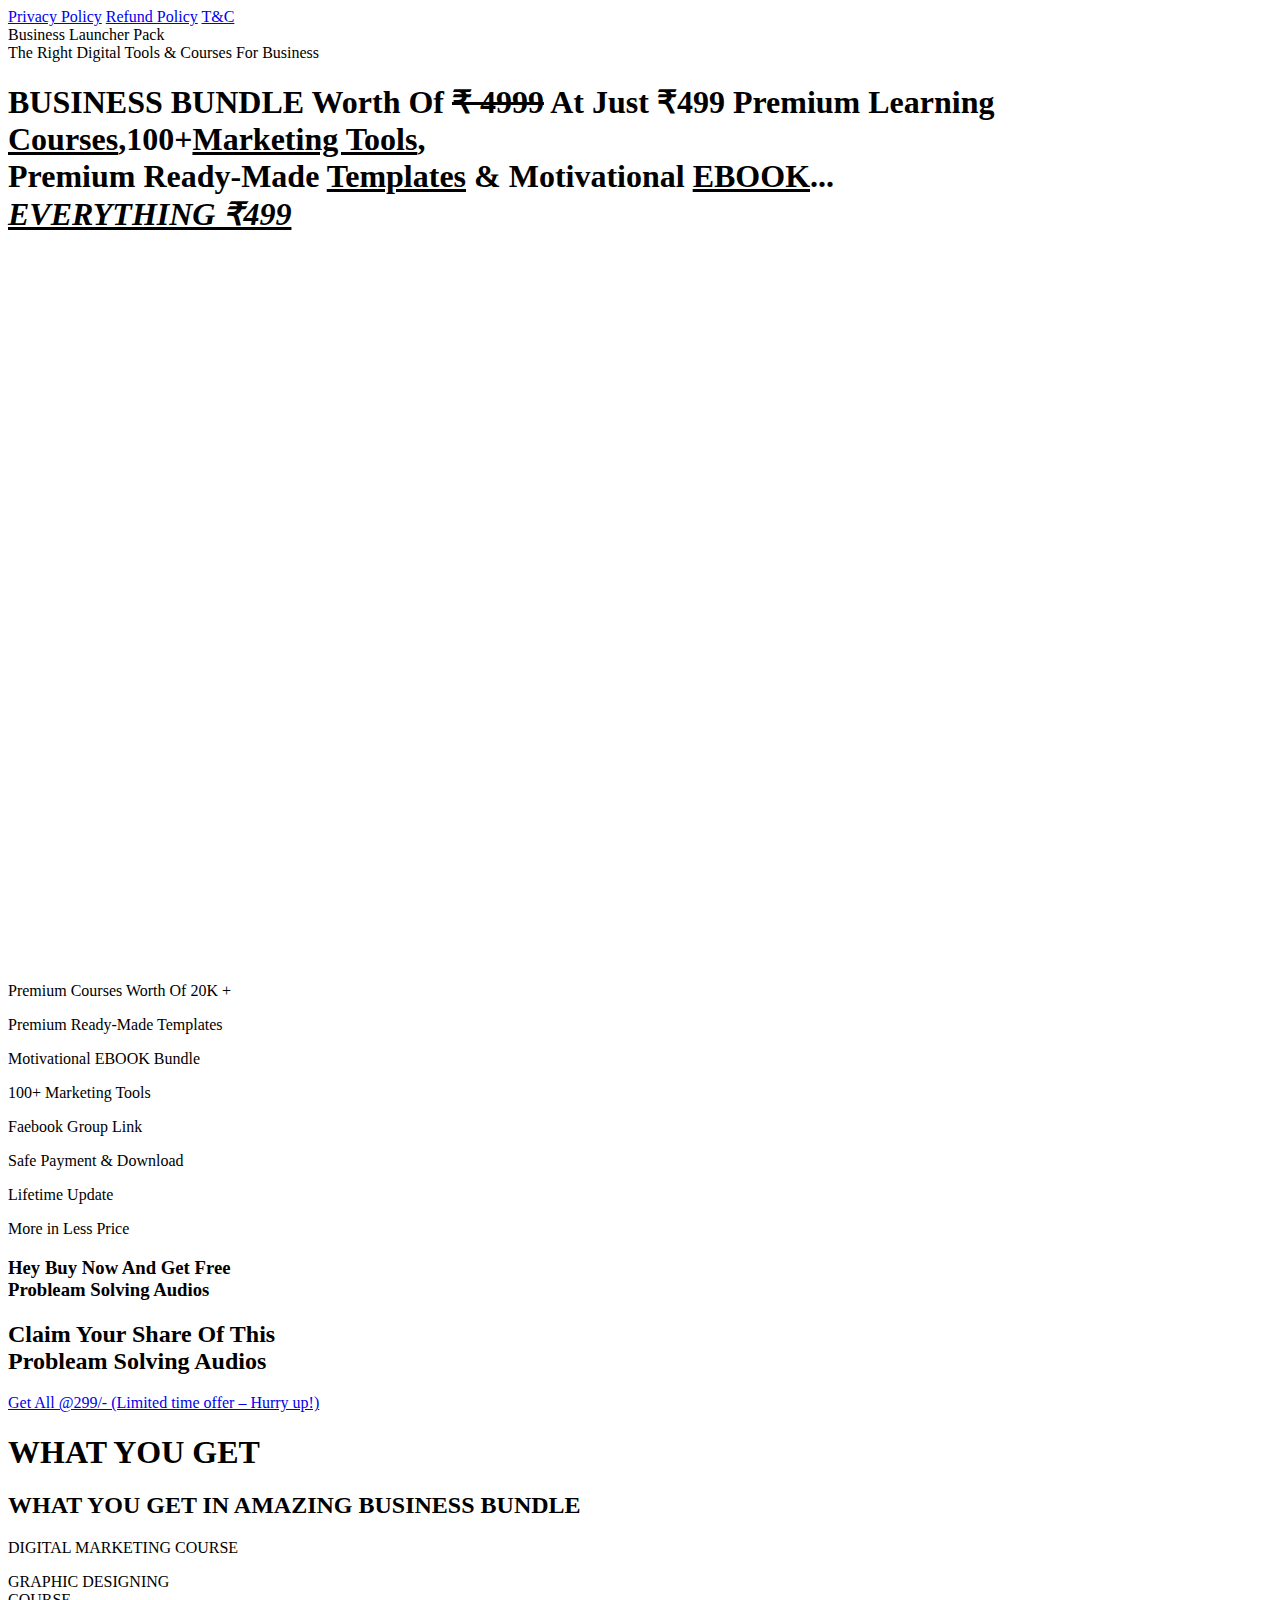
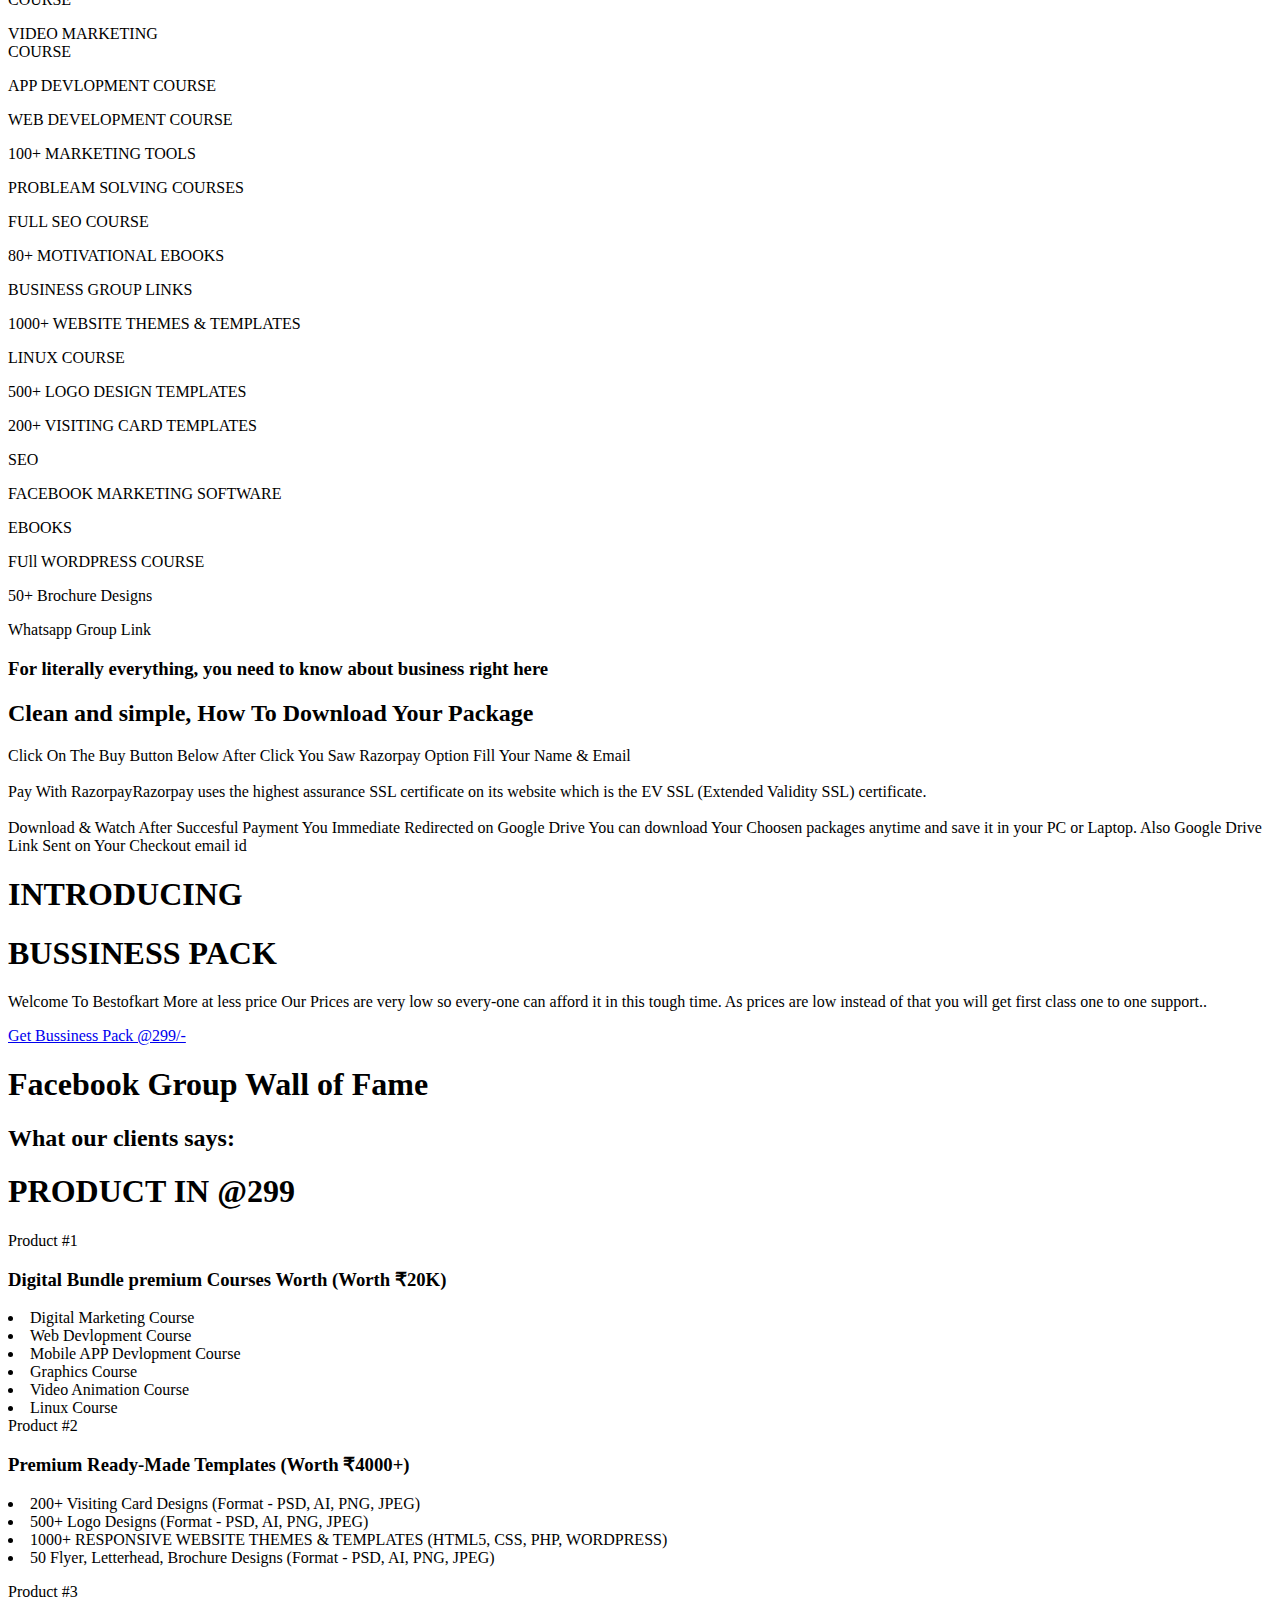
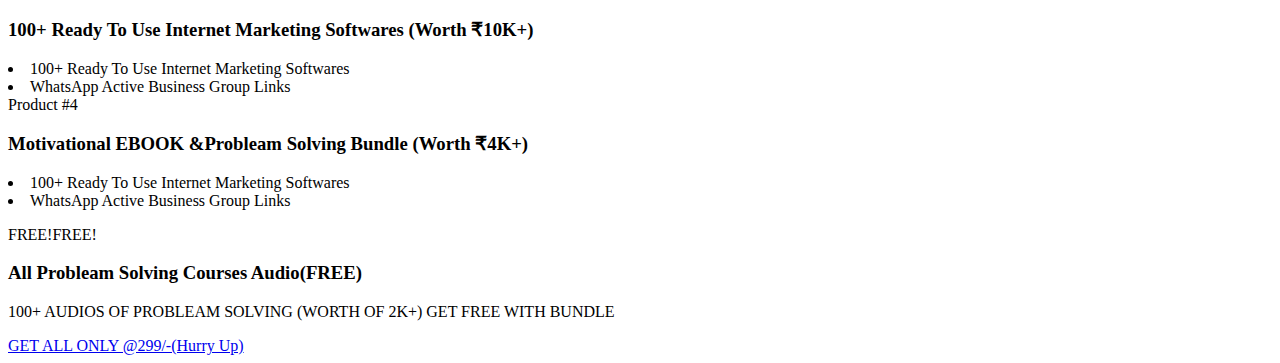
==== index.html @ d84cee92 "pixel update" ====
<html>
<head>
<meta http-equiv="Content-Type" content="text/html; charset=UTF-8" />
<title>Bestofkart</title>
<meta name="viewport" content="width=device-width, initial-scale=1.0" />
<link rel="stylesheet" href="use.fontawesome.com/releases/v5.7.2/css/all.css" integrity="sha384-fnmOCqbTlWIlj8LyTjo7mOUStjsKC4pOpQbqyi7RrhN7udi9RwhKkMHpvLbHG9Sr" crossorigin="anonymous">
<link href="css/bootstrap.css" rel="stylesheet" type="text/css">
<link href="css/style.css" rel="stylesheet" type="text/css">
<link rel="icon" href="images/favicon.png" type="image/png" sizes="16x16">
    
     <!-- Global site tag (gtag.js) - Google Analytics -->
<script async src="https://www.googletagmanager.com/gtag/js?id=G-82VGDZHQCM"></script>
<script>
  window.dataLayer = window.dataLayer || [];
  function gtag(){dataLayer.push(arguments);}
  gtag('js', new Date());

  gtag('config', 'G-82VGDZHQCM');
</script>
    
    
    <!-- Facebook Pixel Code -->
<script>
  !function(f,b,e,v,n,t,s)
  {if(f.fbq)return;n=f.fbq=function(){n.callMethod?
  n.callMethod.apply(n,arguments):n.queue.push(arguments)};
  if(!f._fbq)f._fbq=n;n.push=n;n.loaded=!0;n.version='2.0';
  n.queue=[];t=b.createElement(e);t.async=!0;
  t.src=v;s=b.getElementsByTagName(e)[0];
  s.parentNode.insertBefore(t,s)}(window, document,'script',
  'https://connect.facebook.net/en_US/fbevents.js');
  fbq('init', '410897303509510');
  fbq('track', 'PageView');
</script>
<noscript><img height="1" width="1" style="display:none"
  src="https://www.facebook.com/tr?id=410897303509510&ev=PageView&noscript=1"
/></noscript>
<!-- End Facebook Pixel Code -->
    
</head>
<body>
<div class="main-container container-fluid">
<div class="section1">
<div class="container">
<div class="row">
<div class="col-sm-12">
<div class="row">
<div class="col-md-4 col-sm-12">
<div class="text-center">
<div class="logo">
<script type="text/javascript" style="display:none">
//<![CDATA[
window.__mirage2 = {petok:"dbaef89c08aaf96f228a963ce427378dc33b12f2-1611740500-3600"};
//]]>
</script>
<script type="text/javascript" src="ajax.cloudflare.com/cdn-cgi/scripts/04b3eb47/cloudflare-static/mirage2.min.js"></script>
<img src="images/mylogo.svg" style="display:none;visibility:hidden;"><noscript><img src="images/mylogo.svg"></noscript>
</div>
</div>
</div>
<div class="col-md-8 col-sm-12">
<div class="top-menu">
<a href="Privacy%20Policy.html" target="_blank">Privacy Policy</a>
<!--a href="https://karthikramani.freshdesk.com/support/tickets/new" target="_blank">24/7 Support</a-->
<a href="Refund%20Policy.html">Refund Policy</a>
<a href="Terms%20and%20Conditions.html">T&amp;C</a>
<!--a href="" target="_blank">Home</a-->
</div>
</div>
</div>
<div class="text-center mt3">
<div class="top-strip">
<span class="text-shadow">Business Launcher Pack<br>The Right Digital Tools &amp; Courses For Business</span>
</div>
<h1 class="heading1 white mt3 b6 lh1-2 text-shadow"><span class="yellow headingl b7">BUSINESS BUNDLE Worth Of <s>₹ 4999</s> At Just ₹499</span> Premium Learning <u>Courses</u>,100+<u>Marketing Tools</u>, <br>Premium Ready-Made <u>Templates</u> &amp; Motivational <u>EBOOK</u>... <br><span class="blue1"><i><u>EVERYTHING ₹499</u></i></span></h1>
</div>
<div class="row mt5">
<div class="col-lg-2 col-sm-12"></div>
<div class="col-lg-8 col-sm-12">
<div class="shadow" style="padding:56.25% 0 0 0;position:relative;"><iframe src="https://player.vimeo.com/video/505258980" style="position:absolute;top:0;left:0;width:100%;height:100%;" frameborder="0" allow="autoplay; fullscreen" allowfullscreen></iframe></div><script src="player.vimeo.com/api/player.js" type="2df4236c73f73fbd19fce7f5-text/javascript"></script>
</div>
</div>
</div>
</div>
</div>
</div>
<div class="section2">
<div class="container">
<div class="row">
<div class="col-sm-12">
<div class="row">
<div class="col-lg-1 col-sm-12"></div>
<div class="col-lg-10 col-sm-12">
<div class="row bba">
<div class="col-md-3 col-sm-6 bra bba-res">
<div class="icona">
<img data-cfsrc="./images/icona1.png" style="display:none;visibility:hidden;"><noscript><img src="images/icona1.png"></noscript>
<p>Premium Courses Worth Of 20K +</p>
</div>
</div>
<div class="col-md-3 col-sm-6 bra bba-res">
<div class="icona">
<img data-cfsrc="./images/icona4.png" style="display:none;visibility:hidden;"><noscript><img src="images/icona4.png"></noscript>
<p>Premium Ready-Made Templates</p>
</div>
</div>
<div class="col-md-3 col-sm-6 bra">
<div class="icona">
<img data-cfsrc="./images/icona7.png" style="display:none;visibility:hidden;"><noscript><img src="images/icona7.png"></noscript>
<p>Motivational EBOOK Bundle</p>
</div>
</div>
<div class="col-md-3 col-sm-6">
<div class="icona">
<img data-cfsrc="./images/icona5.png" style="display:none;visibility:hidden;"><noscript><img src="images/icona5.png"></noscript>
<p>100+ Marketing Tools</p>
</div>
</div>
</div>
<div class="row">
<div class="col-md-3 col-sm-6 bra bba-res">
<div class="icona">
<img data-cfsrc="./images/icona5.png" style="display:none;visibility:hidden;"><noscript><img src="images/icona5.png"></noscript>
<p>Faebook Group Link</p>
</div>
</div>
<div class="col-md-3 col-sm-6 bra bba-res">
<div class="icona">
<img data-cfsrc="./images/icona6.png" style="display:none;visibility:hidden;"><noscript><img src="images/icona6.png"></noscript>
<p>Safe Payment & Download
</div>
</div>
<div class="col-md-3 col-sm-6 bra">
<div class="icona">
<img data-cfsrc="./images/icona7.png" style="display:none;visibility:hidden;"><noscript><img src="images/icona7.png"></noscript>
<p>Lifetime Update</p>
</div>
</div>
<div class="col-md-3 col-sm-6">
<div class="icona">
<img data-cfsrc="./images/icona8.png" style="display:none;visibility:hidden;"><noscript><img src="images/icona8.png"></noscript>
<p>More in Less Price</p>
</div>
</div>
</div>
</div>
</div>
<div class="row hide-sm">
<div class="col-lg-3 col-md-1 col-sm-12"></div>
<div class="col-lg-6 col-md-10 col-sm-12">
<div class="graphic1 mt3 mt-res0">
<h3 class="pink b7">Hey Buy Now And Get Free<br><span class="light-blue">Probleam Solving Audios</span></h3>
</div>
</div>
</div>
<div class="text-center mt5">
<h2 class="pink b7 hide-lg">Claim Your Share Of This<br><span class="light-blue">Probleam Solving Audios</span></h2>
<div class="let_setcom_clock_container_5e365207ad367b136b8b4b7e"></div>
<a href="https://rzp.io/l/8UDrCiYww9" class="button-primary mt3">Get All @299/- (Limited time offer – Hurry up!) <i class="fas fa-chevron-circle-right"></i></a>
</div>
</div>
</div>
</div>
</div>

<div class="section3">
<div class="container">
<div class="row">
<div class="col-sm-12">
<div class="row">
<div class="col-lg-6 col-sm-12">
<div class="girl hide-sm hide-md">
<img data-cfsrc="./images/girl.png" style="display:none;visibility:hidden;"><noscript><img src="images/girl.png"></noscript>
</div>
</div>
<div class="col-lg-6 col-sm-12">
<div class="graphic2">
<img data-cfsrc="./images/cover4.svg" style="display:none;visibility:hidden;"><noscript><img src="images/intro1.jpeg"></noscript>
</div>
</div>
</div>
</div>
</div>
</div>
</div>

<!--div class="section4">
<div class="container">
<div class="row">
<div class="col-sm-12">
<div class="text-center">
<h3 class="b6">Pay really close attention if you are a Freelancer/ Bussiness Owner/ Start Your Own Business (or Promote the Existing One) </h3>
<h1 class="b6"><i>Below are the reasons why this Bussiness Bundle is a game changer for you</i></h1>
<div class="bar1"></div>
</div>
<p class="mt3"><strong>Reasons Why You Should Study Courses</strong></p>
<div class="mt2">
<ul class="list-new">
<li>High Demand for Courses</li>
<li>Great Growth Prospects.</li>
<li>Get Better Pay.</li>
<li>Easy to Start a Career.</li>
<li>Full of Variety.</li>
<li>A Technical and Creative Field.</li>
</ul>
</div>
    <p class="mt3"><strong>Reasons Why You Should Need marketing software</strong></p>
<div class="mt2">
<ul class="list-new">
<li>Improving Your Customer Service</li>
<li>Automation Of Daily Sales Operations</li>
<li>Better Data For Improved Reporting.</li>
<li>Higher Revenues From Customers.</li>
<li>Optimize Cross-Selling Abilities.</li>
<li>Ensure Your Agents' Satisfaction.</li>
</ul>
</div>

<div class="text-center mt3">
<h3 class="mt2 b6">POWERFUL CREATION COMES FROM POWERFUL PEOPLE'S & FOR THAT WE HAVE TO STRONG OUR MIND WITH HI-TECH TOOLS.</h3>
</div>
</div>
</div>
</div>
</div>
<div class="section5">
<div class="container">
<div class="row">
<div class="col-sm-12">
<div class="text-center">
<h1 class="headingl white b7">COMPARISON WITH FIVERR/UPWORK</h1>
</div>
<div class="row mt5">
<div class="col-lg-1 col-sm-12"></div>
<div class="col-lg-10 col-sm-12">
<div class="comp-table">
<div class="row">
<div class="col-sm-4">
<div class="comp-table-head1"></div>
<div class="comp-table-body1 mt1">
Competition With<br>Other Sellers
</div>
<div class="comp-table-body1">
List Building
</div>
<div class="comp-table-body1">
Profit Sharing
</div>
<div class="comp-table-body1">
Buying Mood<br>(Customers in buying mood always buy more)
</div>
<div class="comp-table-body1">
Personalized Customizations to the marketplace
</div>
<div class="comp-table-body1">
Profile Page
</div>
<div class="comp-table-body1">
Market Authority
</div>
<div class="comp-table-body1">
Charge Heavy Price
</div>
<div class="comp-table-body1">
Limitation
</div>
<div class="comp-table-body1">
Customer Reviews <br>(Can make or break a business)
</div>
</div>
<div class="col-sm-4">
<div class="comp-table-head2">
Your Marketplace <br>(MarketPresso)
</div>
<div class="comp-table-body2">
Zero Competition.<br>(Your Own Marketplace)
</div>
<div class="comp-table-body2">
You keep the list.<br>You build your business
</div>
<div class="comp-table-body2">
Get started at <br>Zero % Fees
</div>
<div class="comp-table-body2">
They will buy <br>from you. It’s your private marketplace
</div>
<div class="comp-table-body2">
Yes
</div>
<div class="comp-table-body2">
Yes
</div>
<div class="comp-table-body2">
100% YES.<br>Your marketplace with your logo & branding
</div>
<div class="comp-table-body2">
Yes (Whatever You Want)
</div>
<div class="comp-table-body2">
No Limitation.<br>Sell any service
</div>
<div class="comp-table-body2">
100% In your control. Choose what to publish & what not to publish
</div>
</div>
<div class="col-sm-4">
<div class="comp-table-head3">
Fiverr / Upwork, etc
</div>
<div class="comp-table-body3">
Hundreds of 1000s of <br>Competitors with Better <br>Reviews
</div>
<div class="comp-table-body3">
They keep the list. Keeping you dependent for business on them
</div>
<div class="comp-table-body3">
20% Fees per sale
</div>
<div class="comp-table-body3">
From 1000s of other competitors
</div>
<div class="comp-table-body3">
No
</div>
<div class="comp-table-body3">
No
</div>
<div class="comp-table-body3">
You are just a seller. They build the market authority (on your efforts)
</div>
<div class="comp-table-body3">
No (Other sellers are charging less)
</div>
<div class="comp-table-body3">
Maximum 7 services allowed
</div>
<div class="comp-table-body3">m
In platform’s control. 1 bad review & your business is gone
</div>
</div>
</div>
</div>
</div>
</div>
</div>
</div>
</div>
</div-->
<!--div class="section6">
<div class="container">
<div class="row">
<div class="col-sm-12">
<div class="row">
<div class="col-lg-8 col-sm-12">
<div class="iconb-box">
<p>Your marketplace will run on your own domain with your custom branding & will create your authority instantly whenever you share the link with anyone.</p>
</div>
</div>
<div class="col-lg-4 col-sm-12">
<div class="hide-sm hide-md">
<div class="iconb">
<img data-cfsrc="./images/bot1.png" style="display:none;visibility:hidden;"><noscript><img src="images/bot1.png"></noscript>
</div>
</div>
</div>
</div>
<div class="row">
<div class="col-lg-4 col-sm-12">
<div class="right hide-sm hide-md">
<div class="iconb">
<img data-cfsrc="./images/bot2.png" style="display:none;visibility:hidden;"><noscript><img src="images/bot2.png"></noscript>
</div>
</div>
</div>
<div class="col-lg-8 col-sm-12">
<div class="iconb-box1">
<p>This will help develop immediate trust amongst your clients & builds your status & authority as a business owner rather than being a simple freelancer selling on Fiverr/Upwork, etc.</p>
</div>
</div>
</div>
<div class="row">
<div class="col-lg-8 col-sm-12">
<div class="iconb-box2">
<p>Customers will feel supremely confident in buying from you rather than any normal freelancer.</p>
</div>
</div>
<div class="col-lg-4 col-sm-12">
<div class="hide-sm hide-md">
<div class="iconb">
<img data-cfsrc="./images/bot3.png" style="display:none;visibility:hidden;"><noscript><img src="images/bot3.png"></noscript>
</div>
</div>
</div>
</div>
<div class="row">
<div class="col-lg-4 col-sm-12">
<div class="right hide-sm hide-md">
<div class="iconb">
<img data-cfsrc="./images/bot4.png" style="display:none;visibility:hidden;"><noscript><img src="images/bot4.png"></noscript>
</div>
</div>
</div>
<div class="col-lg-8 col-sm-12">
<div class="iconb-box3">
<p>Allowing you to charge more, keep more & generate maximum amount of profits as quickly as possible.</p>
</div>
</div>
</div>
<div class="row">
<div class="col-lg-8 col-sm-12">
<div class="iconb-box4">
<p>Clearly, MarketPresso will make you more money than anything else on the planet by letting you sell all the services that you have to offer.</p>
</div>
</div>
<div class="col-lg-4 col-sm-12">
<div class="hide-sm hide-md">
<div class="iconb">
<img data-cfsrc="./images/bot5.png" style="display:none;visibility:hidden;"><noscript><img src="images/bot5.png"></noscript>
</div>
</div>
</div>
</div>
</div>
</div>
</div>
</div-->

<div class="section7">
<div class="container">
<div class="row">
<div class="col-sm-12">
<div class="text-center">
<h1 class="headingl yellow b7">WHAT YOU GET </h1>
<h2 class="white b6">WHAT YOU GET IN AMAZING BUSINESS BUNDLE</h2>
<div class="bar2"></div>
</div>
<div class="row">
<div class="col-md-2 col-sm-6">
<div class="text-center">
<div class="iconc">
<img data-cfsrc="./images/iconc1.png" style="display:none;visibility:hidden;"><noscript><img src="images/iconc20.png"></noscript>
<P class="white b5">DIGITAL MARKETING COURSE</P>
</div>
</div>
</div>
<div class="col-md-2 col-sm-6">
<div class="text-center">
<div class="iconc">
<img data-cfsrc="./images/iconc2.png" style="display:none;visibility:hidden;"><noscript><img src="images/iconc2.png"></noscript>
<P class="white b5">GRAPHIC DESIGNING <br>COURSE</P>
</div>
</div>
</div>
<div class="col-md-2 col-sm-6">
<div class="text-center">
<div class="iconc">
<img data-cfsrc="./images/iconc3.png" style="display:none;visibility:hidden;"><noscript><img src="images/iconc3.png"></noscript>
<P class="white b5">VIDEO MARKETING <br>COURSE</P>
</div>
</div>
</div>
<div class="col-md-2 col-sm-6">
<div class="text-center">
<div class="iconc">
<img data-cfsrc="./images/iconc4.png" style="display:none;visibility:hidden;"><noscript><img src="images/iconc4.png"></noscript>
<P class="white b5">APP DEVLOPMENT COURSE</P>
</div>
</div>
</div>
<div class="col-md-2 col-sm-6">
<div class="text-center">
<div class="iconc">
<img data-cfsrc="./images/iconc11.png" style="display:none;visibility:hidden;"><noscript><img src="images/iconc5.png"></noscript>
<P class="white b5">WEB DEVELOPMENT COURSE</P>
</div>
</div>
</div>
<div class="col-md-2 col-sm-6">
<div class="text-center">
<div class="iconc">
<img data-cfsrc="./images/iconc3.png" style="display:none;visibility:hidden;"><noscript><img src="images/iconc3.png"></noscript>
<P class="white b5">100+ MARKETING TOOLS</P>
</div>
</div>
</div>
</div>
<div class="row">
<div class="col-md-2 col-sm-6">
<div class="text-center">
<div class="iconc">
<img data-cfsrc="./images/iconc7.png" style="display:none;visibility:hidden;"><noscript><img src="images/iconc7.png"></noscript>
<p class="white b5">PROBLEAM SOLVING COURSES</p>
</div>
</div>
</div>
<div class="col-md-2 col-sm-6">
<div class="text-center">
<div class="iconc">
<img data-cfsrc="./images/iconc17.png" style="display:none;visibility:hidden;"><noscript><img src="images/iconc8.png"></noscript>
<p class="white b5">FULL SEO COURSE</p>
</div>
</div>
</div>
<div class="col-md-2 col-sm-6">
<div class="text-center">
<div class="iconc">
<img data-cfsrc="./images/iconc19.png" style="display:none;visibility:hidden;"><noscript><img src="images/iconc9.png"></noscript>
<p class="white b5">80+ MOTIVATIONAL EBOOKS</p>
</div>
</div>
</div>
<div class="col-md-2 col-sm-6">
<div class="text-center">
<div class="iconc">
<img data-cfsrc="./images/iconc10.png" style="display:none;visibility:hidden;"><noscript><img src="images/iconc10.png"></noscript>
<p class="white b5">BUSINESS GROUP LINKS</p>
</div>
</div>
</div>
<div class="col-md-2 col-sm-6">
<div class="text-center">
<div class="iconc">
<img data-cfsrc="./images/iconc11.png" style="display:none;visibility:hidden;"><noscript><img src="images/iconc11.png"></noscript>
<p class="white b5">1000+ WEBSITE THEMES &amp; TEMPLATES </p>
</div>
</div>
</div>
<div class="col-md-2 col-sm-6">
<div class="text-center">
<div class="iconc">
<img data-cfsrc="./images/iconc1.png" style="display:none;visibility:hidden;"><noscript><img src="images/iconc12.png"></noscript>
<p class="white b5">LINUX COURSE</p>
</div>
</div>
</div>
</div>
<div class="row">
<div class="col-md-4 col-sm-12">
<div class="text-center hide-sm">
<div class="girl1">
<img data-cfsrc="./images/girl1.png" style="display:none;visibility:hidden;"><noscript><img src="images/girl1.png"></noscript>
</div>
</div>
</div>
<div class="col-md-8 col-sm-12">
<div class="row">
<div class="col-md-3 col-sm-6">
<div class="text-center">
<div class="iconc">
<img data-cfsrc="./images/iconc15.png" style="display:none;visibility:hidden;"><noscript><img src="images/iconc15.png"></noscript>
<p class="white b5">500+ LOGO DESIGN TEMPLATES</p>
</div>
</div>
</div>
<div class="col-md-3 col-sm-6">
<div class="text-center">
<div class="iconc">
<img data-cfsrc="./images/iconc16.png" style="display:none;visibility:hidden;"><noscript><img src="images/iconc16.png"></noscript>
<p class="white b5">200+ VISITING CARD TEMPLATES </p>
</div>
</div>
</div>
<div class="col-md-3 col-sm-6">
<div class="text-center">
<div class="iconc">
<img data-cfsrc="./images/iconc17.png" style="display:none;visibility:hidden;"><noscript><img src="images/iconc17.png"></noscript>
<p class="white b5">SEO</p>
</div>
</div>
</div>
<div class="col-md-3 col-sm-6">
<div class="text-center">
<div class="iconc">
<img data-cfsrc="./images/iconc18.png" style="display:none;visibility:hidden;"><noscript><img src="images/iconc18.png"></noscript>
<p class="white b5">FACEBOOK MARKETING SOFTWARE</p>
</div>
</div>
</div>
</div>
<div class="row">
<div class="col-md-3 col-sm-6">
<div class="text-center">
<div class="iconc">
<img data-cfsrc="./images/iconc19.png" style="display:none;visibility:hidden;"><noscript><img src="images/iconc19.png"></noscript>
<p class="white b5">EBOOKS</p>
</div>
</div>
</div>
<div class="col-md-3 col-sm-6">
<div class="text-center">
<div class="iconc">
<img data-cfsrc="./images/iconc20.png" style="display:none;visibility:hidden;"><noscript><img src="images/iconc20.png"></noscript>
<p class="white b5">FUll WORDPRESS COURSE</p>
</div>
</div>
</div>
<div class="col-md-3 col-sm-6">
<div class="text-center">
<div class="iconc">
<img data-cfsrc="./images/iconc13.png" style="display:none;visibility:hidden;"><noscript><img src="images/iconc13.png"></noscript>
<p class="white b5">50+ Brochure Designs </p>
</div>
</div>
</div>
<div class="col-md-3 col-sm-6">
<div class="text-center">
<div class="iconc">
<img data-cfsrc="./images/iconc14.png" style="display:none;visibility:hidden;"><noscript><img src="images/iconc14.png"></noscript>
<p class="white b5">Whatsapp Group Link</p>
</div>
</div>
</div>
<div class="col-sm-12">
<div class="vector1 mt5 mt-res2">
<h3 class="blue1 b6">For literally everything, you need to know about business right here</h3>
</div>
</div>
</div>
</div>
</div>
</div>
</div>
</div>
</div>
<!--div class="section8">
<div class="container">
<div class="row">
<div class="col-sm-12">
<div class="text-center">
<h2 class="blue b7 headingl">Our Prices are very low so every-one can afford it in this tough time.</h2>
<div class="bar1"></div>
</div>
<div class="row">
<div class="col-md-3 col-sm-6">
<div class="text-center">
<div class="icond">
<img data-cfsrc="./images/icond1.png" style="display:none;visibility:hidden;"><noscript><img src="images/icond1.png"></noscript>
</div>
</div>
</div>
<div class="col-md-3 col-sm-6">
<div class="text-center mt5">
<div class="icond">
<img data-cfsrc="./images/icond2.png" style="display:none;visibility:hidden;"><noscript><img src="images/icond2.png"></noscript>
</div>
</div>
</div>
<div class="col-md-3 col-sm-6">
<div class="text-center">
<div class="icond">
<img data-cfsrc="./images/icond3.png" style="display:none;visibility:hidden;"><noscript><img src="images/icond3.png"></noscript>
</div>
</div>
</div>
<div class="col-md-3 col-sm-6">
<div class="text-center mt5">
<div class="icond">
<img data-cfsrc="./images/icond4.png" style="display:none;visibility:hidden;"><noscript><img src="images/icond4.png"></noscript>
</div>
</div>
</div>
</div>
<div class="row">
<div class="col-md-3 col-sm-6">
<div class="text-center">
<div class="icond">
<img data-cfsrc="./images/icond5.png" style="display:none;visibility:hidden;"><noscript><img src="images/icond5.png"></noscript>
</div>
</div>
</div>
<div class="col-md-3 col-sm-6">
<div class="text-center mt5">
<div class="icond">
<img data-cfsrc="./images/icond6.png" style="display:none;visibility:hidden;"><noscript><img src="images/icond6.png"></noscript>
</div>
</div>
</div>
<div class="col-md-3 col-sm-6">
<div class="text-center">
<div class="icond">
<img data-cfsrc="./images/icond7.png" style="display:none;visibility:hidden;"><noscript><img src="images/icond7.png"></noscript>
</div>
</div>
</div>
<div class="col-md-3 col-sm-6">
<div class="text-center">
<div class="girl3">
<img data-cfsrc="./images/girl3.png" style="display:none;visibility:hidden;"><noscript><img src="images/girl3.png"></noscript>
</div>
</div>
</div>
</div>
</div>
</div>
</div>
</div-->
<!--div class="section9">
<div class="container">
<div class="row">
<div class="col-sm-12">
<div class="text-center">
<h2 class="white b7 uppercase" id="marketplace">TAKE A LOOK AT THE</h2>
<h1 class="headingl yellow b7 uppercase">AMAZING SAMPLE MARKETPLACE</h1>
<div class="bar2"></div>
<h3 class="white b4 mt3" style="text-transform: capitalize;"><i>(Everything that you are seeing here is customisable)</i></h3>
</div>
<div class="text-center mt5">
<div class="slider" id='sliderImg'>

<video width="80%" id="Slider0" autoplay="1" loop="1" muted="1">
<source data-src="https://www.marketpresso.com/special/images/feat1.mp4" type="video/mp4" src="https://www.marketpresso.com/special/images/feat1.mp4">
</video>
<img id="Slider1" data-cfsrc="./images/services.png" style="display:none;visibility:hidden;"><noscript><img id="Slider1" src="images/services.png"></noscript>
<img id="Slider2" data-cfsrc="./images/category.png" style="display:none;visibility:hidden;"><noscript><img id="Slider2" src="images/category.png"></noscript>
<img id="Slider3" data-cfsrc="./images/checkout.png" style="display:none;visibility:hidden;"><noscript><img id="Slider3" src="images/checkout.png"></noscript>
<img id="Slider4" data-cfsrc="./images/testimonial.png" style="display:none;visibility:hidden;"><noscript><img id="Slider4" src="images/testimonial.png"></noscript>
<img id="Slider5" data-cfsrc="./images/payment.png" style="display:none;visibility:hidden;"><noscript><img id="Slider5" src="images/payment.png"></noscript>

</div>
</div>
<div class="row" id="sliderButtons">
<div class="col-md-2 col-sm-4">
<div class="text-center">
<a onclick="if (!window.__cfRLUnblockHandlers) return false; changeImage(0)" class="slider-button uppercase" data-cf-modified-2df4236c73f73fbd19fce7f5-="">Home</a>
</div>
</div>
<div class="col-lg-2 col-sm-6">
<div class="text-center">
<a onclick="if (!window.__cfRLUnblockHandlers) return false; changeImage(1)" class="slider-button-focus uppercase b6" data-cf-modified-2df4236c73f73fbd19fce7f5-="">Service</a>
</div>
</div>
<div class="col-lg-2 col-sm-6">
<div class="text-center">
<a onclick="if (!window.__cfRLUnblockHandlers) return false; changeImage(2)" class="slider-button uppercase b6" data-cf-modified-2df4236c73f73fbd19fce7f5-="">Category</a>
</div>
</div>
<div class="col-lg-2 col-sm-6">
<div class="text-center">
<a onclick="if (!window.__cfRLUnblockHandlers) return false; changeImage(3)" class="slider-button uppercase b6" data-cf-modified-2df4236c73f73fbd19fce7f5-="">Checkout</a>
</div>
</div>
<div class="col-lg-2 col-sm-6">
<div class="text-center">
<a onclick="if (!window.__cfRLUnblockHandlers) return false; changeImage(4)" class="slider-button uppercase b6" data-cf-modified-2df4236c73f73fbd19fce7f5-="">Testimonials</a>
</div>
</div>
<div class="col-lg-2 col-sm-6">
<div class="text-center">
<a onclick="if (!window.__cfRLUnblockHandlers) return false; changeImage(5)" class="slider-button uppercase b6" data-cf-modified-2df4236c73f73fbd19fce7f5-="">Payment</a>
</div>
</div>
</div>
</div>
</div>
</div>
</div-->
<!--div class="section10">
<div class="container">
<div class="row">
<div class="col-sm-12">
<div class="text-center">
<h2 class="b7 pink uppercase">WANT TO SEE A FULL FLEDGED</h2>
<h1 class="headingl b7 uppercase">MARKETPLACE IN ACTION?</h1>
<div class="bar1"></div>
<h3 class="light-blue b6 mt3"><u><i>Click on the image below to open the marketplace in new tab</i></u></h3>
</div>
</div>
</div>
</div>
<div class="section11">
<div class="container">
<div class="row">
<div class="col-sm-12">
<div class="row">
<div class="col-lg-2 col-sm-12"></div>
<div class="col-lg-8 col-sm-12">
<div class="sample">
<a href="https://digihub.marketpresso.com/home" target="_blank"><img data-cfsrc="./images/sample1.png" style="display:none;visibility:hidden;"><noscript><img src="images/sample1.png"></noscript></a>
</div>
</div>
</div>
<div class="text-center mt5">
<a href="#buy" class="button-primary mt3">Get Instant Access To MarketPresso Now <i class="fas fa-chevron-circle-right"></i></a>
</div>
</div>
</div>
</div>
</div-->
<!--div class="section12">
<div class="container">
<div class="row">
<div class="col-sm-12">
<div class="text-center">
<h1 class="headingl b7 uppercase">CREATE A MARKETPLACE IN</h1>
<div class="gola">
4 EASY STEPS
</div>
</div>
</div>
</div>
</div>
<div class="s1bg">
<div class="container">
<div class="row">
<div class="col-sm-12">
<div class="row">
<div class="col-md-6 col-sm-12">
<div class="step1">
<img data-cfsrc="./images/step1.png" style="display:none;visibility:hidden;"><noscript><img src="images/step1.png"></noscript>
</div>
<h1 class="b8 headingl blue2 mt5">Simple Customizable Design</h1>
<h2 class="white b6">To Personalize Your Marketplace</h2>
</div>
<div class="col-md-6 col-sm-12">
<div class="text-center">
<div class="step1-img">
<img data-cfsrc="./images/step1-img.png" style="display:none;visibility:hidden;"><noscript><img src="images/step1-img.png"></noscript>
</div>
</div>
</div>
</div>
</div>
</div>
</div>
</div>
<div class="container">
<div class="row">
<div class="col-sm-12">
<div class="row">
<div class="col-md-6 col-sm-12 order-md-0 order-sm-12">
<div class="text-center">
<div class="step2-img">
<img data-cfsrc="./images/step2-img.png" style="display:none;visibility:hidden;"><noscript><img src="images/step2-img.png"></noscript>
</div>
</div>
</div>
<div class="col-md-6 col-sm-12 order-md-0 order-sm-1">
<div class="s2bg">
<div class="step2">
<img data-cfsrc="./images/step2a.png" style="display:none;visibility:hidden;"><noscript><img src="images/step2a.png"></noscript>
</div>
<h1 class="b8 headin1 white mt5 mt-res2">Add Your Product/Service <br>Details</h1>
</div>
</div>
</div>
</div>
</div>
</div>
<div class="s3bg">
<div class="container">
<div class="row">
<div class="col-sm-12">
<div class="row">
<div class="col-md-6 col-sm-12">
<div class="step3">
 <img data-cfsrc="./images/step3a.png" style="display:none;visibility:hidden;"><noscript><img src="images/step3a.png"></noscript>
</div>
<h1 class="b8 headingl blue2 mt5">Assign a Price</h1>
<h2 class="white b6">To Your Service(s)</h2>
</div>
<div class="col-md-6 col-sm-12">
<div class="text-center">
<div class="step3-img">
<img data-cfsrc="./images/step3-img.png" style="display:none;visibility:hidden;"><noscript><img src="images/step3-img.png"></noscript>
</div>
</div>
</div>
</div>
</div>
</div>
</div>
</div>
<div class="container">
<div class="row">
<div class="col-sm-12">
<div class="row">
<div class="col-md-6 col-sm-12 order-md-0 order-sm-12">
<div class="text-center">
<div class="step4-img">
<img data-cfsrc="./images/step4-img.png" style="display:none;visibility:hidden;"><noscript><img src="images/step4-img.png"></noscript>
</div>
</div>
<div class="mt10">
<p>And just like that your own full fledged branded marketplace is ready to help you get more service & client orders on a daily basis.</p>
</div>
</div>
<div class="col-md-6 col-sm-12 order-md-0 order-sm-1">
<div class="s4bg">
<div class="step4">
<img data-cfsrc="./images/step4.png" style="display:none;visibility:hidden;"><noscript><img src="images/step4.png"></noscript>
</div>
<h1 class="b8 headin1 white mt5">Connect Payment <br>Gateway</h1>
<h2 class="white b6">To Collect Payments</h2>
</div>
</div>
</div>
</div>
</div>
</div>
</div>
</div-->
<!--div class="section13">
<div class="container">
<div class="row">
<div class="col-sm-12">
<div class="text-center">
<h1 class="yellow b7 headingl uppercase text-shadow">GRAB THE BIGGEST PIE OF THE <br>FREELANCING REVOLUTION</h1>
<h2 class="white b7 uppercase">($1 TRILLION INDUSTRY)</h2>
<div class="bar2"></div>
</div>
</div>
</div>
</div>
</div-->
<div class="section14">
<div class="container">
<div class="row">
<div class="col-sm-12">
<div class="text-center mt-res-5">
<h2 class="mt5 b6">Clean and simple, How To Download Your Package</h2>
</div>
<div class="row">
<div class="col-md-6 col-sm-12">
<p class="mt10 mt-res2">Click On The Buy Button Below<span class="b6"> After Click You Saw Razorpay Option</span> Fill Your Name &amp; Email<br><br>
<span class="b6">Pay With Razorpay</span>Razorpay uses the highest assurance SSL certificate on its website which is the EV SSL (Extended Validity SSL) certificate.<br><br>
<span class="b6">Download &amp; Watch</span> After Succesful Payment You Immediate Redirected on Google Drive You can download Your Choosen packages anytime and save it in your PC or Laptop. Also Google Drive Link Sent on Your Checkout email id </span> </p>
</div>
<div class="col-md-6 col-sm-12">
<div class="text-center">
<div class="img-100">
<img data-cfsrc="./images/how.jpg" style="display:none;visibility:hidden;"><noscript><img src="images/img1.png"></noscript>
</div>
</div>
</div>
</div>
</div>
</div>
</div>
</div>
<div class="section15">
<div class="container">
<div class="row">
<div class="col-sm-12">
<div class="text-center">
<h1 class="white b6 uppercase">INTRODUCING</h1>
<h1 class="heading-big yellow text-shadow b7 uppercase">BUSSINESS PACK</h1>
<div class="bar3"></div>
</div>
<div class="row">
<div class="col-md-4 col-sm-12">
<div class="text-center hide-sm">
<div class="girl4">
<img data-cfsrc="./images/girl4.png" style="display:none;visibility:hidden;"><noscript><img src="images/girl4.png"></noscript>
</div>
</div>
</div>
<div class="col-md-8 col-sm-12">
<div class="text-center mt10 mt-res2">
<div class="img-100">
<img data-cfsrc="./images/cover4.svg" style="display:none;visibility:hidden;"><noscript><img src="images/cover2.jpg"></noscript>
</div>
</div>
<div class="text-center">
<p class="white">Welcome To Bestofkart More at less price
Our Prices are very low so every-one can afford it in this tough time. As prices are low instead of that you will get first class one to one support..</p>
</div>
</div>
</div>
<div class="text-center mt5">
<div class="let_setcom_clock_container_5e365207ad367b136b8b4b7e"></div>
<a href="#buy" class="button-primary mt2">Get Bussiness Pack @299/- <i class="fas fa-chevron-circle-right"></i></a>
</div>
</div>
</div>
</div>
</div>
<div class="section15a">
<div class="container">
<div class="col-sm-12">
<div class="text-center mt5">
<h1 class="headingl b7">Facebook Group Wall of Fame</h1>
<h2 class="b7">What our clients says:</h2>
<div class="bar1"></div>
</div>
<div class="row mt2">
<div class="col-md-4 col-sm-12">
<div class="text-center mt3">
<div class="img-100 shadow">
<img data-cfsrc="./images/review1.jpeg" style="display:none;visibility:hidden;"><noscript><img src="images/test3.png"></noscript>
</div>
</div>
</div>
<div class="col-md-4 col-sm-12">
<div class="text-center mt3">
<div class="img-100 shadow">
<img data-cfsrc="./images/Review2.jpeg" style="display:none;visibility:hidden;"><noscript><img src="images/test2.png"></noscript>
</div>
</div>
</div>
    
<div class="col-md-4 col-sm-12">
<div class="text-center mt3">
<div class="img-100 shadow">
<img data-cfsrc="./images/Review3.jpeg" style="display:none;visibility:hidden;"><noscript><img src="images/test7.png"></noscript>
</div>
</div>
</div>
</div>
    
<!--div class="row">
<div class="col-md-4 col-sm-12">
<div class="text-center mt3">
<div class="img-100 shadow">
<img data-cfsrc="./images/test8.png" style="display:none;visibility:hidden;"><noscript><img src="images/test8.png"></noscript>
</div>
</div>
</div>
<div class="col-md-4 col-sm-12">
<div class="text-center mt3">
<div class="img-100 shadow">
<img data-cfsrc="./images/test9.png" style="display:none;visibility:hidden;"><noscript><img src="images/test9.png"></noscript>
</div>
</div>
</div>
<div class="col-md-4 col-sm-12">
<div class="text-center mt3">
<div class="img-100 shadow">
<img data-cfsrc="./images/test1.png" style="display:none;visibility:hidden;"><noscript><img src="images/test1.png"></noscript>
</div>
</div>
</div>
</div>
<div class="row">
<div class="col-md-4 col-sm-12">
<div class="text-center mt3">
<div class="img-100 shadow">
<img data-cfsrc="./images/test15a.png" style="display:none;visibility:hidden;"><noscript><img src="images/test15a.png"></noscript>
</div>
</div>
<div class="text-center mt3">
<div class="img-100 shadow">
<img data-cfsrc="./images/test15b.png" style="display:none;visibility:hidden;"><noscript><img src="images/test15b.png"></noscript>
</div>
</div>
<div class="text-center mt3">
<div class="img-100 shadow">
<img data-cfsrc="./images/test12a.png" style="display:none;visibility:hidden;"><noscript><img src="images/test12a.png"></noscript>
</div>
</div>
<div class="text-center mt3">
<div class="img-100 shadow">
<img data-cfsrc="./images/test12b.png" style="display:none;visibility:hidden;"><noscript><img src="images/test12b.png"></noscript>
</div>
</div>
</div>
<div class="col-md-4 col-sm-12">
<div class="text-center mt3">
<div class="img-100 shadow">
<img data-cfsrc="./images/test17.png" style="display:none;visibility:hidden;"><noscript><img src="images/test17.png"></noscript>
</div>
</div>
</div>
<div class="col-md-4 col-sm-12">
<div class="text-center mt3">
<div class="img-100 shadow">
<img data-cfsrc="./images/test11.png" style="display:none;visibility:hidden;"><noscript><img src="images/test11.png"></noscript>
</div>
</div>
</div>
</div>
<div class="row">
<div class="col-md-4 col-sm-12">
<div class="text-center mt3">
<div class="img-100 shadow">
<img data-cfsrc="./images/test4.png" style="display:none;visibility:hidden;"><noscript><img src="images/test4.png"></noscript>
</div>
</div>
</div>
<div class="col-md-4 col-sm-12">
<div class="text-center mt3">
<div class="img-100 shadow">
<img data-cfsrc="./images/test18.png" style="display:none;visibility:hidden;"><noscript><img src="images/test18.png"></noscript>
</div>
</div>
</div>
<div class="col-md-4 col-sm-12">
<div class="text-center mt3">
<div class="img-100 shadow">
<img data-cfsrc="./images/test19.png" style="display:none;visibility:hidden;"><noscript><img src="images/test19.png"></noscript>
</div>
</div>
</div>
</div>
<div class="row">
<div class="col-md-4 col-sm-12">
<div class="text-center mt3">
<div class="img-100 shadow">
<img data-cfsrc="./images/test2.png" style="display:none;visibility:hidden;"><noscript><img src="images/test2.png"></noscript>
</div>
</div>
</div>
<div class="col-md-4 col-sm-12">
<div class="text-center mt3">
<div class="img-100 shadow">
<img data-cfsrc="./images/test10.png" style="display:none;visibility:hidden;"><noscript><img src="images/test10.png"></noscript>
 </div>
</div>
</div>
<div class="col-md-4 col-sm-12">
<div class="text-center mt3">
<div class="img-100 shadow">
<img data-cfsrc="./images/test13.png" style="display:none;visibility:hidden;"><noscript><img src="images/test13.png"></noscript>
</div>
</div>
</div>
</div>
<div class="row">
<div class="col-md-4 col-sm-12">
<div class="text-center mt3">
<div class="img-100 shadow">
<img data-cfsrc="./images/test14.png" style="display:none;visibility:hidden;"><noscript><img src="images/test14.png"></noscript>
</div>
</div>
</div>
<div class="col-md-4 col-sm-12">
<div class="text-center mt3">
<div class="img-100 shadow">
<img data-cfsrc="./images/test5.png" style="display:none;visibility:hidden;"><noscript><img src="images/test5.png"></noscript>
</div>
</div>
</div>
<div class="col-md-4 col-sm-12">
<div class="text-center mt3">
<div class="img-100 shadow">
<img data-cfsrc="./images/test16.png" style="display:none;visibility:hidden;"><noscript><img src="images/test16.png"></noscript>
</div-->
</div>
</div>
</div>
</div>
</div>
</div>

<!--div class="section17 mt3" id="demo">
<div class="container">
<div class="row">
<div class="col-sm-12">
<div class="text-center">
<h2 class="white b5">Watch The Incredible</h2>
<h1 class="headingl b8 pink">MARKETPRESSO DEMO HERE</h1>
<div class="bar3"></div>
</div>
<div class="row mt8 mt-res5">
<div class="col-lg-2 col-sm-12">
<div class="demo-arrow hide-sm hide-md">
<img data-cfsrc="./images/arrow.png" style="display:none;visibility:hidden;"><noscript><img src="images/arrow.png"></noscript>
</div>
</div>
<div class="col-lg-8 col-sm-12">
<div class="shadow" style="padding:56.25% 0 0 0;position:relative;"><iframe src="https://player.vimeo.com/video/388673124" style="position:absolute;top:0;left:0;width:100%;height:100%;" frameborder="0" allow="autoplay; fullscreen" allowfullscreen></iframe></div><script src="player.vimeo.com/api/player.js" type="2df4236c73f73fbd19fce7f5-text/javascript"></script>
</div>
<div class="col-lg-2 col-sm-12">
<div class="demo-arrow hide-sm hide-md">
<img data-cfsrc="./images/arrow1.png" style="display:none;visibility:hidden;"><noscript><img src="images/arrow1.png"></noscript>
</div>
</div>
</div>
<div class="text-center mt5">
<a href="#buy" class="button-primary mt3">Get Instant Access To MarketPresso Now <i class="fas fa-chevron-circle-right"></i></a>
</div>
</div>
</div>
</div>
</div-->
<!--div class="section18">
<div class="container">
<div class="container">
<div class="row">
<div class="col-sm-12">
<div class="text-center">
<h1 class="b5">Key Differentiators That Puts</h1>
<h1 class="headingl b7 pink">MarketPresso Ahead Of Any Freelancing Site</h1>
<div class="bar1"></div>
</div>
<div class="icone-bg1">
<div class="row">
<div class="col-lg-8 col-sm-12">
<div class="text">
<h1 class=" b7"><u>Sell With Zero Competition</u></h1>
<h3 class="white b6 mt2">Unlike Fiverr/Upwork where there are 1000s of sellers in every niche & many of them with better reviews, you will sell in your marketplace with ZERO Competition.</h3>
</div>
</div>
<div class="col-lg-4 col-sm-12">
<div class="icone">
<img data-cfsrc="./images/icone1.png" style="display:none;visibility:hidden;"><noscript><img src="images/icone1.png"></noscript>
</div>
</div>
</div>
</div>
<div class="row mt5 mt-res0">
<div class="col-lg-4 col-sm-12">
<div class="icone mt5 mt-res0">
<img data-cfsrc="./images/icone2.png" style="display:none;visibility:hidden;"><noscript><img src="images/icone2.png"></noscript>
</div>
</div>
<div class="col-lg-8 col-sm-12">
<h1 class="blue2 b7"><u>Get Buyer’s Details</u></h1>
<p class="b4 mt2">The famous freelancing websites never share the buyer details with you.<br><br>
<strong><i>Hence always keeping you dependent on them for the orders.</i></strong><br><br>
In other words, you are building their business not your business.<br><br>
With your own marketplace, you will own the buyers list.<br><br>
I am sure you must have heard that “Money is in the list”.<br><br>
This simple thing will keep on bringing recurring orders for you.</p>
</div>
</div>
<div class="icone-bg2">
<div class="row">
<div class="col-lg-8 col-sm-12">
<div class="text">
<h1 class="b7"><u>Get Started With Zero % Fees - <br>Keep 100% Profits</u></h1>
<p class="white b6 mt2">Fiverr/ Upwork charges you 20% fees per sale. Over here you will get started at Zero % Fees.<br>
We will start charging you 1% Fees per sale only after you have crossed orders worth $5,000 using our platform.</p>
</div>
</div>
<div class="col-lg-4 col-sm-12">
<div class="icone3">
<img data-cfsrc="./images/icone3.png" style="display:none;visibility:hidden;"><noscript><img src="images/icone3.png"></noscript>
</div>
</div>
</div>
</div>
</div>
</div>
</div>
</div>
</div-->
<!--div class="section19">
<div class="container">
<div class="row">
<div class="col-sm-12">
<div class="text-center">
<h1 class="white b7">HEY,</h1>
<h1 class="heading1 b7 uppercase">HOW DO I GET CUSTOMERS TO MY MARKETPLACE</h1>
<div class="bar3"></div>
</div>
<div class="row mt8 mt-res5">
<div class="col-md-5 col-sm-12">
<div class="img-100 hide-sm">
<img data-cfsrc="./images/male1.png" style="display:none;visibility:hidden;"><noscript><img src="images/male1.png"></noscript>
</div>
</div>
<div class="col-md-7 col-sm-12">
<div class="outline1">
<p class="b5">You just need to share your marketplace link with business owners. <br><br>
Just because of the serious commitment, higher level trust &amp; sheer quality that will reflect because of your own marketplace, you will start bagging more orders.<br><br>
Everyone wants to work with true professionals.<br><br>
Plus, inside the member’s area we are providing you with the <strong>“Getting Clients Training”</strong> that will teach you how to get clients from every nook &amp; corner of the internet.<br><br>
Here is a small gist:</p>
</div>
</div>
</div>
<div class="row mt5 mt-res2">
<div class="col-lg-1 col-sm-12"></div>
<div class="col-lg-8 col-sm-12">
<div class="iconf-box1">
<img data-cfsrc="./images/iconf1.png" style="display:none;visibility:hidden;"><noscript><img src="images/iconf1.png"></noscript>
<div class="iconf-box-head1">
Be a Local Market SuperHero
</div>
<div class="">
<p class="">Local businesses like restaurants, salons, dentists, gyms, etc CANNOT do the things that you can do for them.<br><br>
Share the link of YOUR marketplace &amp; ask them to get in touch with you whenever they need your service.</p>
</div>
</div>
</div>
</div>
<div class="row mt5 mt-res2">
<div class="col-lg-3 col-sm-12"></div>
<div class="col-lg-8 col-sm-12">
<div class="iconf-box2">
<img data-cfsrc="./images/iconf2.png" style="display:none;visibility:hidden;"><noscript><img src="images/iconf2.png"></noscript>
<div class="iconf-box-head2">
Blog Feature Inside MarketPresso With Automatic Google Indexing
</div>
<div class="right">
<p class="">We have added this incredible feature where you can add content related to your service &amp; it will be indexed on Google automatically.<br><br>
Get that huge traffic from Google whenever someone searches for your kind of service.<br><br>
Really Cool, right?</p>
</div>
</div>
</div>
</div>
<div class="row mt5 mt-res2">
<div class="col-lg-1 col-sm-12"></div>
<div class="col-lg-8 col-sm-12">
<div class="iconf-box1">
<img data-cfsrc="./images/iconf3.png" style="display:none;visibility:hidden;"><noscript><img src="images/iconf3.png"></noscript>
<div class="iconf-box-head1">
Smart LinkedIn Filters (Training Inside Member’s Area)
</div>
<div class="">
<p class="">We have added a detailed training inside the member’s area on how to use the Smart LinkedIn filters to reach out to the target clients.<br><br>
With LinkedIn you can filter professionals based on:<br><br>
• Profession (Ex - CEO, Director, etc)<br>
• Industry (Ex - Local business, IT, etc)<br>
• Demographics (Ex - Location, etc)<br>
• Current Company<br>
• Etc<br><br>
Plus, we will also give you the script of what to say to them when you reach out to these high ticket clients.</p>
</div>
</div>
</div>
</div>
<div class="row mt5 mt-res2">
<div class="col-lg-3 col-sm-12"></div>
<div class="col-lg-8 col-sm-12">
<div class="iconf-box2">
<img data-cfsrc="./images/iconf5.png" style="display:none;visibility:hidden;"><noscript><img src="images/iconf5.png"></noscript>
<div class="iconf-box-head2">
We will give you access to our “Revenue Rolodex”
</div>
<div class="right">
<p class="">Revenue Rolodex training inside the member’s area gives you the exact strategies to use to get free traffic and grab clients from some of the biggest sites online. Just follow the simple directions, and you are off and running.<br><br>
Thousands of business owners with ready wallets are looking for serious service providers here.<br><br>
You will stand out here because of your own marketplace rather than simply being a normal freelancer with their profile on a public marketplace.</p>
</div>
</div>
</div>
</div>
<div class="row mt5 mt-res2">
<div class="col-lg-1 col-sm-12"></div>
<div class="col-lg-8 col-sm-12">
<div class="iconf-box1">
<img data-cfsrc="./images/iconf6.png" style="display:none;visibility:hidden;"><noscript><img src="images/iconf6.png"></noscript>
<div class="iconf-box-head1">
FB™ Ads Training By Forbes Recognised Co-Founder Of MarketPresso
</div>
<div class="">
<p class="">You are in the safe hands because “Saurabh Bhatnagar” - one of the founders of MarketPresso is a Forbes recognised Facebook™ ads expert.<br><br>Inside the member’s area &amp; live trainings, he will teach you how to bring your business in front of 1000s of buyers using Facebook™ ads. The opportunity here is unlimited.</p>
</div>
</div>
</div>
<div class="col-md-2 col-sm-12">
<div class="text-center">
<div class="saurabh">
<img data-cfsrc="./images/saurabh.png" style="display:none;visibility:hidden;"><noscript><img src="images/saurabh.png"></noscript>
</div>
</div>
</div>
</div>
<div class="row mt5 mt-res2">
<div class="col-lg-3 col-sm-12"></div>
<div class="col-lg-8 col-sm-12">
<div class="iconf-box2">
<img data-cfsrc="./images/iconf7.png" style="display:none;visibility:hidden;"><noscript><img src="images/iconf7.png"></noscript>
<div class="iconf-box-head2">
Be a Middleman &amp; Keep Heavy Profits Without Even Touching The Service
</div>
<div class="right">
<p class="">Get in touch with the Freelancers on Fiverr/Upwork by simply messaging them.<br><br>
Tell them you will bring orders to them, without telling them how.<br><br>
List their services into your marketplace for $400-$500 each &amp; pay them the nominal amount that they were asking for in Fiverr.<br><br>
You being the middleman will keep 100% profits without even touching the job. <br><br>
And of course, you being a serious marketplace owner, the orders will keep on increasing in your marketplace.</p>
</div>
</div>
</div>
</div>
<div class="text-center mt5">
<a href="#buy" class="button-primary mt3">Get Instant Access To MarketPresso Now <i class="fas fa-chevron-circle-right"></i></a>
</div>
</div>
</div>
</div>
</div-->
<!--div class="section20">
<div class="container">
<div class="row">
<div class="col-sm-12">
<div class="text-center">
<h1 class="headingl b8 uppercase">MORE DETAILED FEATURES</h1>
<div class="bar1"></div><br>
<div class="gola1 mt5">
(Note - All The Products Are In ₹399)
</div>
<h1 class="blue3 heading1 b7 mt10 mt-res5">Premium Courses Bundle Worth Of 20K +</h1>
</div>
<div class="row">
<div class="col-lg-6 col-sm-12">
<div class="mt5 mt-res2">
<p>First look leaves first impression.<br><br>
MarketPresso’s beautifully designed home page ensures that you leave a long lasting first impression in front of your customers.<br><br>
It helps in developing confidence in your customers towards your marketplace. Plus, it creates instant authority that leads to sales.</p>
</div>
</div>
<div class="col-lg-6 col-sm-12">
<div class="feat mt5">
<video class="" autoplay="1" loop="1" muted="1">
<source data-src="https://www.marketpresso.com/special/images/feat1.mp4" type="video/mp4" src="https://www.marketpresso.com/special/images/feat1.mp4">
</video>
</div>
</div>
</div>
</div>
</div>
</div>
</div>
<div class="section21">
<div class="container">
<div class="row">
<div class="col-sm-12">
<div class="text-center">
<h1 class="blue3 heading1 b7">Category, Sub-Category & Smart Menu</h1>
</div>
<div class="row">
<div class="col-lg-6 col-sm-12 order-lg-0 order-sm-12">
<div class="feat mt10 mt-res2">
<video class="" autoplay="1" loop="1" muted="1">
<source data-src="https://www.marketpresso.com/special/images/feat2.mp4" type="video/mp4" src="https://www.marketpresso.com/special/images/feat2.mp4">
</video>
</div>
</div>
<div class="col-lg-6 col-sm-12 order-lg-0 order-sm-1">
<div class="mt5 mt-res2">
<p>Professionally crafted pages for all the categories/sub-categories.<br>
Example - Graphic Designing is a category & Logo Designing is a sub-category.<br><br>
Showcase associated services inside category/sub-category pages in a much elegant way.<br><br>
It will make scrolling & finding services much easier for your customers. Letting them find & order your services at a breeze.</p>
</div>
</div>
</div>
</div>
</div>
</div>
</div>
<div class="section22">
<div class="container">
<div class="row">
<div class="col-sm-12">
<div class="text-center">
<h1 class="blue3 heading1 b7">Highly Converting Service Page</h1>
</div>
<div class="row">
<div class="col-lg-6 col-sm-12">
<div class="mt5 mt-res2">
<p>Showcase your offered services in a beautiful image/video slider that gives your customers a great idea of the services you are offering.<br><br>
Plus, our free flow text editor lets you add a great description for your services.<br><br>
The DUAL Impact of the slider & text leads to super high conversions from this page.</p>
</div>
</div>
<div class="col-lg-6 col-sm-12">
<div class="feat3 mt5 mt-res2 text-center">
<video class="" autoplay="1" loop="1" muted="1">
<source data-src="https://www.marketpresso.com/special/images/feat3.mp4" type="video/mp4" src="https://www.marketpresso.com/special/images/feat3.mp4">
</video>
</div>
</div>
</div>
</div>
</div>
</div>
</div>
<div class="section23">
<div class="container">
<div class="row">
<div class="col-sm-12">
<div class="text-center">
<h1 class="blue3 heading1 b7">Service Packages</h1>
</div>
<div class="row">
<div class="col-lg-6 col-sm-12 order-lg-0 order-sm-12">
<div class="text-center">
<div class="img-100">
<img data-cfsrc="./images/feat4.png" style="display:none;visibility:hidden;"><noscript><img src="images/feat4.png"></noscript>
</div>
</div>
</div>
<div class="col-lg-6 col-sm-12 order-lg-0 order-sm-1">
<div class="mt10 mt-res2">
<p>Create 3 different packages for your services.<br><br>
Example - Basic, Standard & Premium.<br><br>
This is a huge profit booster.<br>
Simply because you get to offer more services at a better price.</p>
</div>
</div>
</div>
</div>
</div>
</div>
</div>
<div class="section24">
<div class="container">
<div class="row">
<div class="col-sm-12">
<div class="text-center">
<h1 class="blue3 heading1 b7">Smart Pricing</h1>
</div>
<div class="row">
<div class="col-lg-6 col-sm-12">
<div class="mt5 mt-res2">
<h3 class="b7">This feature alone is a game changer</h3>
<p>Set your prices as per your work.<br><br>
Here are the various pricing options you can set:<br><br>
• Time (Per hour or minute or second)<br>
• Number of Hours<br>
• Duration of Script<br>
• Fixed Price<br>
• Flexible Price<br>
• No. of Units<br>
• Set Your Own Variables (XX price per YY variable)<br><br>
<strong>Please Note - This feature will become live by 20th feb</strong></p>
</div>
</div>
<div class="col-lg-6 col-sm-12">
<div class="text-center">
<div class="img-100 mt5 mt-res0">
<img data-cfsrc="./images/feat5.png" style="display:none;visibility:hidden;"><noscript><img src="images/feat5.png"></noscript>
</div>
</div>
</div>
</div>
</div>
</div>
</div>
</div>
<div class="section21">
<div class="container">
<div class="row">
<div class="col-sm-12">
<div class="text-center">
<h1 class="blue3 heading1 b7">Inbuilt Messaging System With Clients</h1>
</div>
<div class="row">
<div class="col-lg-6 col-sm-12 order-lg-0 order-sm-12">
<div class="text-center">
<div class="img-100 mt5 mt-res2">
<img data-cfsrc="./images/feat6.png" style="display:none;visibility:hidden;"><noscript><img src="images/feat6.png"></noscript>
</div>
</div>
</div>
<div class="col-lg-6 col-sm-12 order-lg-0 order-sm-1">
<div class="mt10 mt-res2">
<p>MarketPresso comes up with an inbuilt messaging system that lets your customers message you in real time.<br><br>
This increases the conversions drastically because your visitors are able to discuss their requirements first before placing an order.<br><br>
Hence, a much higher probability of sales conversion.</p>
</div>
</div>
</div>
</div>
</div>
</div>
</div>
<div class="section22">
<div class="container">
<div class="row">
<div class="col-sm-12">
<div class="text-center">
<h1 class="blue3 heading1 b7">Real Time Order & Message Notifications</h1>
</div>
<div class="row mt5 mt-res2">
<div class="col-lg-6 col-sm-12">
<div class="mt10 mt-res2">
<p>You will receive instant notifications for orders & chat messages.<br><br>
This lets you take action fast.<br><br>
Definitely, a conversion & trust booster for your business.</p>
</div>
</div>
<div class="col-lg-6 col-sm-12">
<div class="text-center">
<div class="img-60">
<img data-cfsrc="./images/feat7.png" style="display:none;visibility:hidden;"><noscript><img src="images/feat7.png"></noscript>
</div>
</div>
</div>
</div>
</div>
</div>
</div>
</div>
<div class="section23">
<div class="container">
<div class="row">
<div class="col-sm-12">
<div class="text-center">
<h1 class="blue3 heading1 b7">Testimonials & Reviews</h1>
</div>
<div class="row">
<div class="col-lg-6 col-sm-12 order-lg-0 order-sm-12">
<div class="text-center">
<div class="img-100 mt5 mt-res2">
<img data-cfsrc="./images/feat8.png" style="display:none;visibility:hidden;"><noscript><img src="images/feat8.png"></noscript>
</div>
</div>
</div>
<div class="col-lg-6 col-sm-12 order-lg-0 order-sm-1">
<div class="mt5 mt-res2">
<p>Freelance service customers show a lot of faith on other customers’ testimonials.<br><br>
Show & hide the testimonials as per your wish.<br><br>
Plus, you can add your own testimonials to add that additional impact.</p>
</div>
</div>
</div>
</div>
</div>
</div>
</div>
<div class="section24">
<div class="container">
<div class="row">
<div class="col-sm-12">
<div class="text-center">
<h1 class="blue3 heading1 b7">Add To Cart</h1>
</div>
<div class="row mt5 mt-res2">
<div class="col-lg-6 col-sm-12">
<div class="mt10 mt-res2">
<p>Self explanatory it is.<br><br>
Add to cart feature will increase the average order value & your profit per sale.</p>
</div>
</div>
<div class="col-lg-6 col-sm-12">
<div class="text-center">
<div class="img-60">
<img data-cfsrc="./images/feat9.png" style="display:none;visibility:hidden;"><noscript><img src="images/feat9.png"></noscript>
</div>
</div>
</div>
</div>
</div>
</div>
</div>
</div>
<div class="section21">
<div class="container">
<div class="row">
<div class="col-sm-12">
<div class="text-center">
<h1 class="blue3 heading1 b7">Unlimited Hosting & CName Mapping - Whitelabel Solution</h1>
</div>
<div class="row">
<div class="col-lg-6 col-sm-12 order-lg-0 order-sm-12">
<div class="text-center">
<div class="img-100">
<img data-cfsrc="./images/feat10.png" style="display:none;visibility:hidden;"><noscript><img src="images/feat10.png"></noscript>
</div>
</div>
</div>
<div class="col-lg-6 col-sm-12 order-lg-0 order-sm-1">
<div class="mt10 mt-res2">
<p>A.) Your marketplace will run on our blazing fast servers. So you never have to worry about the hosting for the servers.<br><br>
B.) Our 1 click CName mapping feature lets you run the marketplace on your domain. Giving you the complete authority.</p>
</div>
</div>
</div>
</div>
</div>
</div>
</div>
<div class="section22">
<div class="container">
<div class="row">
<div class="col-sm-12">
<div class="text-center">
<h1 class="blue3 heading1 b7">Payment Gateway Integration</h1>
</div>
<div class="row mt5 mt-res2">
<div class="col-lg-6 col-sm-12">
<div class="mt5 mt-res2">
<p>We integrate with the leading payment platforms - Paypal & Stripe. <br><br>
Plus, we are adding more payment methods in the roadmap ahead.</p>
</div>
</div>
<div class="col-lg-6 col-sm-12">
<div class="text-center">
<div class="img-100 mt5 mt-res2">
<img data-cfsrc="./images/feat11.png" style="display:none;visibility:hidden;"><noscript><img src="images/feat11.png"></noscript>
</div>
</div>
</div>
</div>
</div>
</div>
</div>
</div>
<div class="section23">
<div class="container">
<div class="row">
<div class="col-sm-12">
<div class="text-center">
<h1 class="blue3 heading1 b7">Custom Code</h1>
</div>
<div class="row">
<div class="col-lg-6 col-sm-12 order-lg-0 order-sm-12">
<div class="text-center">
<div class="img-100">
<img data-cfsrc="./images/feat12.png" style="display:none;visibility:hidden;"><noscript><img src="images/feat12.png"></noscript>
</div>
</div>
</div>
<div class="col-lg-6 col-sm-12 order-lg-0 order-sm-1">
<div class="mt10 mt-res2">
<p>Retarget your customers or show custom pop ups or do any custom configuration with the ability to add your custom codes.<br><br>
Very useful feature for top level customizations. We will teach you how to use it.</p>
</div>
</div>
</div>
</div>
</div>
</div>
</div>
<div class="section24">
<div class="container">
<div class="row">
<div class="col-sm-12">
<div class="text-center">
<h1 class="blue3 heading1 b7">Badges on Offers</h1>
</div>
<div class="row mt5 mt-res0">
<div class="col-lg-6 col-sm-12">
<div class="mt10 mt-res2">
<p>Highlight your main offers for extra attention.<br><br>
Highlighted deal grabs attention immediately & fetches more sales.<br><br>
Just like “Menu of the Day” inside a restaurant.<br><br>
You can highlight your services like “Deal of the Day”, “Hot Selling”, etc</p>
</div>
</div>
<div class="col-lg-6 col-sm-12">
<div class="text-center">
<div class="img-60 mt2">
<img data-cfsrc="./images/feat13.png" style="display:none;visibility:hidden;"><noscript><img src="images/feat13.png"></noscript>
</div>
</div>
</div>
</div>
</div>
</div>
</div>
</div>
<div class="section21">
<div class="container">
<div class="row">
<div class="col-sm-12">
<div class="text-center">
<h1 class="blue3 heading1 b7">Languages Translation</h1>
</div>
<div class="row">
<div class="col-lg-6 col-sm-12 order-lg-0 order-sm-12">
<div class="text-center">
<div class="img-100 mt2 mt-res0">
<img data-cfsrc="./images/feat14.png" style="display:none;visibility:hidden;"><noscript><img src="images/feat14.png"></noscript>
</div>
</div>
</div>
<div class="col-lg-6 col-sm-12 order-lg-0 order-sm-1">
<div class="mt10 mt-res2">
<p>Get orders worldwide because of our instant 1-click language translation feature.<br><br>
Pretty cool feature to give your marketplace a worldwide appeal.</p>
</div>
</div>
</div>
</div>
</div>
</div>
</div>
<div class="section22">
<div class="container">
<div class="row">
<div class="col-sm-12">
<div class="text-center">
<h1 class="blue3 heading1 b7">Browsing History</h1>
</div>
<div class="row mt5 mt-res0">
<div class="col-lg-6 col-sm-12">
<div class="mt10 mt-res2">
<p>We have taken inspiration to add this feature directly from AMAZON.<br><br>
Surely, a massive feature to increase sales.<br><br>
Show your visitors the products they were interested in & crack more sales.</p>
</div>
</div>
<div class="col-lg-6 col-sm-12">
<div class="text-center">
<div class="img-100">
<img data-cfsrc="./images/feat15.png" style="display:none;visibility:hidden;"><noscript><img src="images/feat15.png"></noscript>
</div>
</div>
</div>
</div>
</div>
</div>
</div>
</div>
<div class="section23">
<div class="container">
<div class="row">
<div class="col-sm-12">
<div class="text-center">
<h1 class="blue3 heading1 b7">Email Integration</h1>
</div>
<div class="row">
<div class="col-lg-6 col-sm-12 order-lg-0 order-sm-12">
<div class="text-center">
<div class="img-100 mt2">
<img data-cfsrc="./images/feat16.png" style="display:none;visibility:hidden;"><noscript><img src="images/feat16.png"></noscript>
</div>
</div>
</div>
<div class="col-lg-6 col-sm-12 order-lg-0 order-sm-1">
<div class="mt10 mt-res2">
<p>We integrate with all the leading Email service provider companies.<br><br>
Your customers will immediately become a part of your contact list.</p>
</div>
</div>
</div>
</div>
</div>
</div>
</div>
<div class="section24">
<div class="container">
<div class="row">
<div class="col-sm-12">
<div class="text-center">
<h1 class="blue3 heading1 b7">FAQ</h1>
</div>
<div class="row mt5 mt-res0">
<div class="col-lg-6 col-sm-12">
<div class="mt7 mt-res2">
<p>FAQs play a huge role in sales conversions. <br>
We have seen that on thousands of sales pages.<br><br>
Pages with FAQs convert more. Just like we have also mentioned in the bottom of this page<br><br>
Write down your own FAQs & show on individual category & service pages.</p>
</div>
</div>
<div class="col-lg-6 col-sm-12">
<div class="text-center">
<div class="img-100 mt2">
<img data-cfsrc="./images/feat17.png" style="display:none;visibility:hidden;"><noscript><img src="images/feat17.png"></noscript>
</div>
</div>
</div>
</div>
</div>
</div>
</div>
</div>
<div class="section21">
<div class="container">
<div class="row">
<div class="col-sm-12">
<div class="text-center">
<h1 class="blue3 heading1 b7">Mobile Friendly Platform</h1>
</div>
<div class="row">
<div class="col-lg-6 col-sm-12 order-lg-0 order-sm-12">
<div class="text-center">
<div class="img-60 mt2">
<img data-cfsrc="./images/feat18.png" style="display:none;visibility:hidden;"><noscript><img src="images/feat18.png"></noscript>
</div>
</div>
</div>
<div class="col-lg-6 col-sm-12 order-lg-0 order-sm-1">
<div class="mt10 mt-res2">
<p>Your marketplace will be fully mobile friendly.<br><br>
We have tested this on almost every single mobile & tablet device & it has come out with flying colors in every single one of them.<br><br>
You will always bank in the extra mobile sales :)</p>
</div>
</div>
</div>
</div>
</div>
</div>
</div>
<div class="section22">
<div class="container">
<div class="row">
<div class="col-sm-12">
<div class="text-center">
<h1 class="blue3 heading1 b7">User Management & Customers Profile</h1>
</div>
<div class="row mt5 mt-res0">
<div class="col-lg-6 col-sm-12">
<div class="mt3">
<p>Inside your admin dashboard, you will find an easy to manage user management portal where you can see all the details about your customers.<br><br>
This will help you identify your best customers & you can plan your marketing activities around them.</p>
</div>
</div>
<div class="col-lg-6 col-sm-12">
<div class="text-center">
<div class="img-100 ">
<img data-cfsrc="./images/feat19.png" style="display:none;visibility:hidden;"><noscript><img src="images/feat19.png"></noscript>
</div>
</div>
</div>
</div>
</div>
</div>
</div>
</div>
<div class="section23">
<div class="container">
<div class="row">
<div class="col-sm-12">
<div class="text-center">
<h1 class="blue3 heading1 b7">100% Cloud-Based App – No restriction of Windows, Mac, Desktop, Tablet or anything</h1>
</div>
<div class="row">
<div class="col-lg-6 col-sm-12 order-lg-0 order-sm-12">
<div class="text-center">
<div class="img-80 mt2">
<img data-cfsrc="./images/feat20.png" style="display:none;visibility:hidden;"><noscript><img src="images/feat20.png"></noscript>
</div>
</div>
</div>
<div class="col-lg-6 col-sm-12 order-lg-0 order-sm-1">
<div class="mt10 mt-res2">
<p>MarketPresso is 100% cloud-based app. So, you are not restricted by the stupid limitations of Windows or Mac or Desktop or Tablet.<br><br>
Whichever device you have & in any part of the world – you can have your marketplace up & ready in a matter of seconds.</p>
</div>
</div>
</div>
<div class="text-center mt10">
<div class="border-text1">
Many of these will become upgrades<br> but if you grab it now, you will get EVERYTHING today.
</div>
</div>
</div>
</div>
</div>
</div>
<div class="section24">
<div class="container">
<div class="row">
<div class="col-sm-12">
<div class="text-center">
<h1 class="blue3 heading1 b7">Post Request</h1>
</div>
<div class="row mt5 mt-res0">
<div class="col-lg-6 col-sm-12">
<div class="mt3">
<p>Customers in your marketplace can post request of the kind of service they are looking for. <br><br>
This ultimately will give them what they want & leads to more sales.</p>
</div>
</div>
<div class="col-lg-6 col-sm-12">
<div class="text-center">
<div class="img-100 ">
<img data-cfsrc="./images/feat21.png" style="display:none;visibility:hidden;"><noscript><img src="images/feat21.png"></noscript>
</div>
</div>
</div>
</div>
<div class="text-center mt5">
<a href="#buy" class="button-primary mt3">Get Instant Access To MarketPresso Now <i class="fas fa-chevron-circle-right"></i></a>
</div>
</div>
</div>
</div>
</div-->
<div class="section25">
<div class="container">
<div class="row">
<div class="col-sm-12">
<div class="text-center">
<h1 class="heading-big b8">PRODUCT IN @299</h1>
<div class="bar3"></div>
</div>
<div class="bonus-box">
<div class="text-center">
<div class="bonus">
<span class="uppercase">Product #1</span>
</div>
</div>
<div class="row mt3">
<div class="col-md-5 col-sm-12 order-md-0 order-sm-12">
<div class="text-center">
<div class="img-100">
<img data-cfsrc="./images/Course1.png" style="display:none;visibility:hidden;"><noscript><img src="images/Course1.png"></noscript>
</div>
</div>
</div>
<div class="col-md-7 col-sm-12 order-md-0 order-sm-1">
<div class="text-center">
<h3 class="blue b6">Digital Bundle premium Courses Worth <span class="pink">(Worth ₹20K)</span></h3>
</div>
<p class="mt3">
<li>Digital Marketing Course</li>
<li>Web Devlopment Course</li>
<li>Mobile APP Devlopment Course</li>
<li>Graphics Course</li>
<li>Video Animation Course</li>
<li>Linux Course</li>
</div>
</div>
</div>

<div class="bonus-box">
<div class="text-center">
<div class="bonus">
<span class="uppercase">Product #2</span>
</div>
</div>
<div class="row mt3">
<div class="col-md-7 col-sm-12">
<div class="text-center">
<h3 class="blue b6">Premium Ready-Made Templates <span class="pink">(Worth ₹4000+)</span></h3>
</div>
<p class="mt3"><li>200+ Visiting Card Designs (Format - PSD, AI, PNG, JPEG)</li>
                             <li>500+ Logo Designs (Format - PSD, AI, PNG, JPEG)</li>
                            <li>1000+ RESPONSIVE WEBSITE THEMES &amp; TEMPLATES (HTML5, CSS, PHP, WORDPRESS)</li>
                            <li>50 Flyer, Letterhead, Brochure Designs (Format - PSD, AI, PNG, JPEG)</li></p>
</div>
<div class="col-md-5 col-sm-12">
<div class="text-center">
<div class="img-100">
<img data-cfsrc="./images/Course2.png" style="display:none;visibility:hidden;"><noscript><img src="images/Course2.png"></noscript>
</div>
</div>
</div>
</div>
</div>
<div class="bonus-box">
<div class="text-center">
<div class="bonus">
<span class="uppercase">Product #3</span>
</div>
</div>
<div class="row mt3">
<div class="col-md-5 col-sm-12 order-md-0 order-sm-12">
<div class="text-center">
<div class="img-100">
<img data-cfsrc="./images/Course3.png" style="display:none;visibility:hidden;"><noscript><img src="images/Course3.png"></noscript>
</div>
</div>
</div>
<div class="col-md-7 col-sm-12 order-md-0 order-sm-1">
<div class="text-center">
<h3 class="blue b6">100+ Ready To Use Internet Marketing Softwares <span class="pink">(Worth ₹10K+)</span></h3>
</div>
<p class="mt3"><li>100+ Ready To Use Internet Marketing Softwares </li>
                            <li>WhatsApp Active Business Group Links</li>
</div>
</div>
</div>
<div class="bonus-box">
<div class="text-center">
<div class="bonus">
<span class="uppercase">Product #4</span>
</div>
</div>
<div class="row mt3">
<div class="col-md-7 col-sm-12">
<div class="text-center">
<h3 class="blue b6">Motivational EBOOK &amp;Probleam Solving Bundle <span class="pink">(Worth ₹4K+)</span></h3>
</div>
<p class="mt3"><li>100+ Ready To Use Internet Marketing Softwares </li>
                            <li>WhatsApp Active Business Group Links</li></p>
</div>
<div class="col-md-5 col-sm-12">
<div class="text-center">
<div class="img-100">
<img data-cfsrc="./images/Course4.png" style="display:none;visibility:hidden;"><noscript><img src="images/Course4.png"></noscript>
</div>
</div>
</div>
</div>
</div>
<div class="bonus-box">
<div class="text-center">
<div class="bonus">
<span class="uppercase">FREE!FREE!</span>
</div>
</div>
<div class="row mt3">
<div class="col-md-5 col-sm-12 order-md-0 order-sm-12">
<div class="text-center">
<div class="img-100">
<img data-cfsrc="./images/course7.png" style="display:none;visibility:hidden;"><noscript><img src="images/course7.png"></noscript>
</div>
</div>
</div>
<div class="col-md-7 col-sm-12 order-md-0 order-sm-1">
<div class="text-center">
<h3 class="blue b6">All Probleam Solving Courses Audio<span class="pink">(FREE)</span></h3>
</div>
<p class="mt3">100+ AUDIOS OF PROBLEAM SOLVING (WORTH OF 2K+) GET FREE WITH BUNDLE</p>
</div>
</div>
</div>
<div class="text-center mt5">
<div class="girl5">
<img data-cfsrc="./images/girl8.png" style="display:none;visibility:hidden;"><noscript><img src="images/girl8.png"></noscript>
</div>
    <div class="let_setcom_clock_container_5e365207ad367b136b8b4b7e"></div>
<a href="https://rzp.io/l/8UDrCiYww9" class="button-primary mt3">GET ALL ONLY @299/-(Hurry Up) <i class="fas fa-chevron-circle-right"></i></a>
</div>
    
</div>
</div>
</div>
</div>
</div>
<!--div class="section26">
<div class="container">
<div class="row">
<div class="col-sm-12">
<div class="text-center">
<h1 class="yellow headingl b7">GET UNLIMITED ACCESS</h1>
<h1 class="white b6">TO MARKETPRESSO TODAY</h1>
<div class="bar3"></div>
</div>
<div class="row mt10 mt-res5">
<div class="col-lg-1 col-md-12 col-sm-12"></div>
<div class="col-lg-5 col-md-6 col-sm-12">
<div class="p-table">
<div class="p-head1">
<div class="text-center">
<img data-cfsrc="./images/logo2.png" style="display:none;visibility:hidden;"><noscript><img src="images/logo2.png"></noscript>
<h2 class="white b4 uppercase mt2">lite</h2>
</div>
</div>
<div class="p-grad"></div>
<div class="p-body">
<ul class="p-list">
<li>Can Create 1 Marketplace</li>
<hr>
<li>Create online marketplace for any service you want to sell online</li>
<hr>
<li>Beautiful Profile page for branding</li>
<hr>
<li>Category</li>
<hr>
<li>Sub-Category</li>
<hr>
<li>Smart Menu</li>
<hr>
<li>Highly Converting Service Page</li>
<hr>
<li>Service Packages</li>
 <hr>
<li>Smart Pricing</li>
<hr>
<li>Inbuilt Messaging System With Clients</li>
<hr>
<li>Real Time Order &amp; Message Notifications</li>
<hr>
<li>Testimonials &amp; Reviews</li>
<hr>
<li>Add To Cart</li>
<hr>
<li>Runs On Our Blazing Fast Servers With Your Branding</li>
<hr>
<li>Payment Gateway Integration</li>
<hr>
<li>Add Custom Code</li>
<hr>
<li>Add Badges on Offers</li>
<hr>
<li>Global Languages Translation<br>(Sell Worldwide)</li>
<hr>
<li>Browsing History</li>
<hr>
<li>Email Integration</li>
<hr>
<li>FAQ In Your Marketplace</li>
<hr>
<li>Mobile Friendly Platform</li>
<hr>
<li>User Management &amp; Customers Profile</li>
<hr>
<li>100% Cloud-Based App</li>
<hr>
<li>User login</li>
<hr>
<li>Adding Blog/Content for Traffic</li>
<hr>
<h3 class="pink b6">Plus Bonuses:</h3>
<hr>
<li><span class="pink">MarketPresso Client Finder App</span></li>
<hr>
<li><span class="pink">High Converting Ads (First 250 Buyers)</span></li>
<hr>
<li><span class="pink">Free Advertising Credits Worth $600-$800</span></li>
<hr>
<li><span class="pink">AI Logo Creator Software</span></li>
<hr>
<li><span class="pink">AI BrandDomain Software</span></li>
<hr>
</ul>
<div class="text-center">
<div class="jv-button">
<a href="https://www.jvzoo.com/b/91143/346965/3"><img src="https://i.jvzoo.com/91143/346965/3" alt="MarketPresso Lite" border="0" /></a>
</div>
</div>
</div>
</div>
</div>
<div class="col-lg-5 col-md-6 col-sm-12" id="buy">
<div class="p-table mt-res5">
<div class="p-head2">
<div class="text-center">
<img data-cfsrc="./images/logo2.png" style="display:none;visibility:hidden;"><noscript><img src="images/logo2.png"></noscript>
<h2 class="white b4 uppercase mt2">Commercial</h2>
</div>
</div>
<div class="p-grad"></div>
<div class="p-body">
<ul class="p-list">
<li><span class="pink">Can Sell Marketplace To Clients</span></li>
<hr>
<li><span class="pink">Can Create Upto 10 Marketplaces</span></li>
<hr>
<li>Create online marketplace for any service you want to sell online</li>
<hr>
<li>Beautiful Profile page for branding</li>
<hr>
<li>Category</li>
<hr>
<li>Sub-Category</li>
<hr>
<li>Smart Menu</li>
<hr>
<li>Highly Converting Service Page</li>
<hr>
<li>Service Packages</li>
<hr>
<li>Smart Pricing</li>
<hr>
<li>Inbuilt Messaging System With Clients</li>
<hr>
<li>Real Time Order &amp; Message Notifications</li>
<hr>
<li>Testimonials &amp; Reviews</li>
<hr>
<li>Add To Cart</li>
<hr>
<li>Runs On Our Blazing Fast Servers With Your Branding</li>
<hr>
<li>Payment Gateway Integration</li>
<hr>
<li>Add Custom Code</li>
<hr>
<li>Add Badges on Offers</li>
<hr>
<li>Global Languages Translation<br> (Sell Worldwide)</li>
<hr>
<li>Browsing History</li>
<hr>
<li>Email Integration</li>
<hr>
<li>FAQ In Your Marketplace</li>
<hr>
<li>Mobile Friendly Platform</li>
<hr>
<li>User Management &amp; Customers Profile</li>
<hr>
<li>100% Cloud-Based App</li>
<hr>
<li>User login</li>
<hr>
<li>Adding Blog/Content for Traffic</li>
<hr>
<h3 class="pink b6">Plus Bonuses:</h3>
<hr>
<li><span class="pink">MarketPresso Client Finder App</span></li>
<hr>
<li><span class="pink">High Converting Ads (First 250 Buyers)</span></li>
<hr>
<li><span class="pink">Free Advertising Credits Worth $600-$800</span></li>
<hr>
<li><span class="pink">AI Logo Creator Software</span></li>
<hr>
<li><span class="pink">AI BrandDomain Software</span></li>
<hr>
</ul>
<div class="text-center">
<div class="jv-button">
<a href="https://www.jvzoo.com/b/91143/343043/3"><img src="https://i.jvzoo.com/91143/343043/3" alt="MarketPresso Elite" border="0" /></a>
</div>
</div>
</div>
</div>
</div>
</div>
</div>
</div>
</div>
</div>

<div class="section26a">
<div class="container">
<div class="row">
<div class="col-sm-12">
<div class="text-center">
<h1 class="heading1 blue b8">MARKETPRESSO IS EXACTLY WHAT <br>YOU NEED RIGHT NOW!!</h1>
<div class="bar1"></div>
</div>
<div class="row mt5">
<div class="col-md-6 col-sm-12">
<ul class="list1">
<li><i class="fas fa-check-circle"></i> “MarketPresso” will help you <b>make more money than ever before</b> by providing you your own personalized platform & letting you sell all the services that you have to offer.</li>
</ul>
<ul class="list1">
<li><i class="fas fa-check-circle"></i> You will be able to sell your services from the <b>comfort of your home</b></li>
</ul>
<ul class="list1">
<li><i class="fas fa-check-circle"></i> MarketPresso is a <b>one stop platform</b> for selling all your services. You don’t need anything else other than MarketPresso to scale your business & revenue</li>
</ul>
</div>
<div class="col-md-6 col-sm-12">
<div class="img-100">
<img data-cfsrc="./images/graphic3.png" style="display:none;visibility:hidden;"><noscript><img src="images/graphic3.png"></noscript>
</div>
</div>
</div>
</div>
</div>
</div>
</div>
<div class="section27">
<div class="container">
<div class="row">
<div class="col-sm-12">
<div class="text-center">
<div class="logo1">
<img data-cfsrc="./images/logo1.png" style="display:none;visibility:hidden;"><noscript><img src="images/logo1.png"></noscript>
</div>
<h1 class="heading-big b8 uppercase pink">World’s First & Only<br>Marketplace Builder</h1>
<div class="bar4"></div>
</div>
<div class="row mt5">
<div class="col-md-8 col-sm-12">
<div class="text-center">
<div class="img-100">
<img data-cfsrc="./images/cover.png" style="display:none;visibility:hidden;"><noscript><img src="images/cover.png"></noscript>
</div>
</div>
<div class="text-center">
<h3 class="b4 mt3 lh1-2">MarketPresso - World’s First & Only Marketplace Builder helps you scale your revenue by getting you more clients, bagging more service orders, getting more higher value projects, builds your authority as a service provider, kills the competition & helps you charge higher prices for your services.</h3>
</div>
</div>
</div>
<div class="col-md-4 col-sm-12">
<div class="text-center">
<div class="girl6">
<img data-cfsrc="./images/girl6.png" style="display:none;visibility:hidden;"><noscript><img src="images/girl6.png"></noscript>
</div>
</div>
</div>
</div>
</div>
</div>
</div>
</div>
<div class="section28">
<div class="container">
<div class="row">
<div class="col-sm-12">
<div class="row">
<div class="col-lg-5 col-sm-12">
<div class="text-center hide-sm hide-md">
<div class="male2">
<img data-cfsrc="./images/male2.png" style="display:none;visibility:hidden;"><noscript><img src="images/male2.png"></noscript>
</div>
</div>
</div>
<div class="col-lg-7 col-sm-12">
<div class="right">
<h1 class="headingl yellow b7">30 Days Fail-Proof<br>Money Back Guarantee</h1>
<div class="bar3"></div>
<p class="mt2 white">If your marketplace doesn’t help you get more clients & service projects, simply reach out to us & take your money back no questions asked.<br><br>
We want to make sure that MarketPresso is going to be a super profitable investment for you or else we won’t take your money.<br><br>
You are getting full 30 days to “test drive” MarketPresso & if you are not “overwhelmed” with the results after using MarketPresso, we will give you “immediate” refund. Yes, even if you ask for it on the 30th day.<br><br>
We are about to “overwhelm” you with the results & being just “happy” will not satisfy us either.<br><br>
If, anyhow, you feel the software is not worth hundreds of dollars to you… or it was 4 out of 5 stars, instead of 6 out of 5 stars… then you have full 30 days to drop us a support ticket & get immediate refund.<br><br>
Our sole aim is to help you selling your services & make it an "easy going" task for YOU & you will see that inside the members area.<br><br>
Now go ahead & click on the button below to get started profiting from your own marketplace.</p>
</div>
</div>
</div>
</div>
</div>
</div>
</div>
<div class="section29">
<div class="container">
<div class="row">
<div class="col-sm-12">
<p>You would have already noticed that MarketPresso is critical to your success online. <br><br>
With all the services that you have got to offer, MarketPresso is the only platform that you need to start selling those services &amp; bank huge profits right from the word go.<br><br>
You can setup your own full fledged services agency where you will build instant authority because of your own marketplace &amp; sell your services at a higher price because of zero competition.<br><br>
With MarketPresso you will be right on top of the huge $1 Trillion freelancing industry. <br><br>
<span class="blue b6">MarketPresso will keep you ahead of all the average freelancers.</span> While they will still be fighting the dead battle amongst thousands of freelancers on the crowded platforms, you on the other hand will start minting huge money from your own marketplace.<br><br>
Try MarketPresso risk free for 30 days now and we know you’ll love the results it will give you.<br><br>
Start generating Huge Profits from this ever growing <span class="blue b6">$1 Trillion Bank.</span><br><br>
… and you will have the possibility of scaling your business to infinite limits.<br><br>
Just 1 sale will get you the Investment back and anything you make on top of it is your sheer Profits.<br><br>
<span class="blue b6">You have nothing to lose, try MarketPresso risk free today for 30 days.</span><br><br>
We look forward to hearing your success stories -<br><br>
And we KNOW you are looking forward to your fully owned profitable marketplace.<br><br>
Let’s do it together!!</p>
</div>
</div>
</div>
</div>
<div class="section30">
<div class="container">
<div class="row">
<div class="col-sm-12">
<p><span class="heading1 pink b7">P.S.</span> This is absolutely the right opportunity at exactly the right time. You have the opportunity to profit using all the commercial license products &amp; services that you have.<br>
Freelancing industry is booming with businesses trying to outsource majority of their tasks. Naturally, they will prefer working with serious businesses rather than any random freelancer on Fiverr/Upwork.<br>
The world’s first & only marketplace builder will give you that cutting edge that will help you bag orders right from the word go.</p>
<p><span class="heading1 pink b7">P.S.S.</span> But you have to act fast. This special one-time pricing is ONLY available for this launch period. The very second this launch period ends, MarketPresso will revert to its usual monthly fee - BUT get in now and you’ll be grandfathered in, with unrestricted access for all time - for less than the usual price of one month! So fearlessly click the button below and get started right away.</p>
</div>
</div>
</div>
</div>
    
<div class="section31">
<div class="container">
<div class="row">
<div class="col-sm-12">
<div class="text-center">
<h1 class="heading-big b7 uppercase">F.A.Q</h1>
<div class="bar4"></div>
</div>
<div class=" mt10 mt-res5">
<h3 class="blue b6"><span class="h2 pink b7">Q</span> How Exactly will MarketPresso help me?</h3>
<p class="mt2">MarketPresso will help you scale your revenue by helping you sell more services & get recurring clients. <br><br>
Your own services marketplace will help you <strong>“Stand Out”</strong> from normal freelancers & service providers. <br><br>
This will build instant TRUST amongst your potential clients & makes you the “Go To Person” for the services that you are offering.<br><br>
Clients will be more inclined to work with you, pay you higher cheques & even refer you to their business friends.</p>
</div>
<div class=" mt10 mt-res5">
<h3 class="blue b6"><span class="h2 pink b7">Q</span> How will I get Traffic to my marketplace?</h3>
<p class="mt2">We have come up with multiple solutions for you:<br><br>
#1 - We are giving you Client Finder App that finds the exact contact details of businesses all over the world just by searching for their profession. Example, Real Estate in London & you will see the complete contact details of all the realtors there.<br><br>
#2 - You will get FB™ Ads training by Forbes recognised Co-Founder of MarketPresso which will help you bring your business in front of 1000s of clients<br><br>
#3 - You will get “Getting Clients Training” inside the member’s area that will teach you how to find & convert the clients by bringing them to your marketplace</p>
</div>
<div class=" mt10 mt-res5">
<h3 class="blue b6"><span class="h2 pink b7">Q</span> For how much your competitors are selling?</h3>
<p class="mt2">This is world’s first ever marketplace builder. So we don’t have any competition. The upside of this is that private marketplaces have never existed before & you will be one of the first ones to create your very own marketplace. Which will help you build authority instantly.</p>
</div>
<div class=" mt10 mt-res5">
<h3 class="blue b6"><span class="h2 pink b7">Q</span> Is this One Time Fee the Only Fee?</h3>
<p class="mt2">No MarketPresso will charge you 1% Fee of the overall transactions that will happen on your marketplaces.</p>
</div>
<div class=" mt10 mt-res5">
<h3 class="blue b6"><span class="h2 pink b7">Q</span> Why shouldn’t I simply list my services on Fiverr/Upwork & all the other platforms?</h3>
<p class="mt2">I would say that those platforms are great & keep your services listed over there as well. <br>
Why to miss any additional orders? (I am an Optimist).<br><br>
But there are some HUGE advantages when you sell on your own marketplace:<br><br>
⁃	You don’t need to pay 20% Fees to those platforms<br><br>
⁃	Sell without competition. There will be no competition & reviews war with other sellers<br><br>
⁃	And the Biggest reason is, you will OWN the buyers list. This makes your business “Self Dependent” & not something that is always dependent on them for the orders.<br><br>
⁃	You can charge Higher prices because you don’t need to lower your price because of the other competitors selling on those platforms</p>
</div>
<div class=" mt10 mt-res5">
<h3 class="blue b6"><span class="h2 pink b7">Q</span> Will this platform be supported over the years?</h3>
<p class="mt2">Yes. MarketPresso has been developed by Karthik Ramani’s team that has created amazing products over the last 15 years. Some of them are Everlesson, Extempore, Skilexa & many more. <br><br>
You will see consistent upgrades happening over the years for MarketPresso.<br>
Heck, we have planned some amazing updates right after you join the platform.<br><br>
All in all, you are in safe hands.<br><br>
Get started right away!!</p>
</div>
<div class="text-center mt5">

<div class="let_setcom_clock_container_5e365207ad367b136b8b4b7e"></div>
<a href="#buy" class="button-primary mt3">Get Instant Access To MarketPresso Now <i class="fas fa-chevron-circle-right"></i></a>
</div>
</div>
</div>
</div>
</div>


<div class="footer">
<div class="container">
<div class="row">
<div class="col-sm-12">
<div class="text-center">
<div class="logo1">
<img data-cfsrc="./images/logo.svg" style="display:none;visibility:hidden;"><noscript><img src="images/logo2.png"></noscript>
</div>
<p class="white">Our Prices are very low so every-one can afford it in this tough time. As prices are low instead of that you will get first class one to one support.</p>
</div>
<div class="text-center mt3">
<p class="white">Copyright © Bestofkart - All rights reserved.</p>
</div>
    
<div class="row mt5">
<div class="col-lg-3 col-sm-12"></div>
<div class="col-lg-6 col-sm-12">
<ul class="footer_menu">
<li><a target="_blank" href="https://saurabhbhatnagar.com/terms-and-conditions/"><span class="white">Terms of Services |</span></a></li>
<li><a target="_blank" href="https://saurabhbhatnagar.com/privacy/"><span class="white"> Privacy Policy |</span></a></li>
<li><a target="_blank" href="https://saurabhbhatnagar.com/anti-spam/"><span class="white"> Anti Spam |</span></a></li>
<li><a target="_blank" href="https://saurabhbhatnagar.com/ftc/"><span class="white"> FTC |</span></a></li>
<li><a target="_blank" href="https://saurabhbhatnagar.com/disclaimer/"><span class="white"> Disclaimer</span></a></li>
</ul>
</div>
</div>
</div>
</div>
</div>
</div>
</div>
    <
<script src="ajax.cloudflare.com/cdn-cgi/scripts/7089c43e/cloudflare-static/rocket-loader.min.js" data-cf-settings="2df4236c73f73fbd19fce7f5-|49" defer=""></script></body>
<script type="2df4236c73f73fbd19fce7f5-text/javascript">
	var selected = 0;
	changeImage(0);
   function changeImage(id){
	   selected = id;
	  for (let index = 0; index < 6; index++) {
		var element = document.getElementById("Slider"+index);
		if(index === id)
		  element.style="display:unset";
		else
		  element.style="display:none;";
	  }
	  ChangeButtonStyle(id);
   }
   
   function ChangeButtonStyle(id){
	   var allButtons = document.querySelectorAll( "#sliderButtons a" );
       for (let index = 0; index < 6; index++) {
		if(index === id){
			allButtons[index].classList.add('slider-button-focus');
			allButtons[index].classList.remove('slider-button');
		}else{
			allButtons[index].classList.remove('slider-button-focus');
			allButtons[index].classList.add('slider-button');
		} 
	  }
   }
   function rightClick(){
	 if(selected == 5)
	  selected = 0;
	  else
	  selected = selected+1;
	  changeImage(selected);
   }
   function leftClick(){
	 if(selected == 0)
	  selected = 5;
	  else
	  selected = selected-1;
	  changeImage(selected);
   }

</script>
<script async src="https://www.googletagmanager.com/gtag/js?id=UA-69027022-14" type="2df4236c73f73fbd19fce7f5-text/javascript"></script>
<script type="2df4236c73f73fbd19fce7f5-text/javascript">
  window.dataLayer = window.dataLayer || [];
  function gtag(){dataLayer.push(arguments);}
  gtag('js', new Date());

  gtag('config', 'UA-69027022-14');
</script>
<script type="2df4236c73f73fbd19fce7f5-text/javascript">
  !function(f,b,e,v,n,t,s)
  {if(f.fbq)return;n=f.fbq=function(){n.callMethod?
  n.callMethod.apply(n,arguments):n.queue.push(arguments)};
  if(!f._fbq)f._fbq=n;n.push=n;n.loaded=!0;n.version='2.0';
  n.queue=[];t=b.createElement(e);t.async=!0;
  t.src=v;s=b.getElementsByTagName(e)[0];
  s.parentNode.insertBefore(t,s)}(window, document,'script',
  '../../connect.facebook.net/en_US/fbevents.js');
  fbq('init', '1064672606898827');
  fbq('track', 'PageView');
</script>
<noscript><img height="1" width="1" style="display:none"
  src="https://www.facebook.com/tr?id=1064672606898827&amp;ev=PageView&amp;noscript=1"
/></noscript>
<script type="2df4236c73f73fbd19fce7f5-text/javascript">
!function(f,b,e,v,n,t,s){if(f.fbq)return;n=f.fbq=function(){n.callMethod?
n.callMethod.apply(n,arguments):n.queue.push(arguments)};if(!f._fbq)f._fbq=n;
n.push=n;n.loaded=!0;n.version='2.0';n.queue=[];t=b.createElement(e);t.async=!0;
t.src=v;s=b.getElementsByTagName(e)[0];s.parentNode.insertBefore(t,s)}(window,
document,'script','../../connect.facebook.net/en_US/fbevents.js');
fbq('init', '162303074171321');
fbq('track', 'PageView');
</script>
<noscript><img height="1" width="1" style="display:none"
src="https://www.facebook.com/tr?id=162303074171321&amp;ev=PageView&amp;noscript=1"
/></noscript>
<script type="2df4236c73f73fbd19fce7f5-text/javascript">
!function(f,b,e,v,n,t,s)
{if(f.fbq)return;n=f.fbq=function(){n.callMethod?
n.callMethod.apply(n,arguments):n.queue.push(arguments)};
if(!f._fbq)f._fbq=n;n.push=n;n.loaded=!0;n.version='2.0';
n.queue=[];t=b.createElement(e);t.async=!0;
t.src=v;s=b.getElementsByTagName(e)[0];
s.parentNode.insertBefore(t,s)}(window, document,'script',
'../../connect.facebook.net/en_US/fbevents.js');
fbq('init', '679381362151555');
fbq('track', 'PageView');
</script>
<noscript><img height="1" width="1" style="display:none"
src="https://www.facebook.com/tr?id=679381362151555&amp;ev=PageView&amp;noscript=1"
/></noscript>
<script src="cdn.letsetcom.io/js/main/6ae423bb9c7aec98811a43f46fbcfd0b.js" type="2df4236c73f73fbd19fce7f5-text/javascript"></script>
<script src='cdn.letconvert.com/js/main/04b3d257c6b89d8294119f19ff60b6cc.js' async type="2df4236c73f73fbd19fce7f5-text/javascript"></script>
<script src="widget.manychat.com/20384.js" async="async" type="2df4236c73f73fbd19fce7f5-text/javascript"></script>
<script type="2df4236c73f73fbd19fce7f5-text/javascript">
window.__lo_site_id = 192617;

	(function() {
		var wa = document.createElement('script'); wa.type = 'text/javascript'; wa.async = true;
		wa.src = '../../d10lpsik1i8c69.cloudfront.net/w.js';
		var s = document.getElementsByTagName('script')[0]; s.parentNode.insertBefore(wa, s);
	  })();
	</script>
<div id="fb-root"></div>
<script async defer crossorigin="anonymous" src="connect.facebook.net/en_GB/sdk.js#xfbml=1&version=v5.0&appId=1816827378554988&autoLogAppEvents=1" type="2df4236c73f73fbd19fce7f5-text/javascript"></script>
<script async src="https://www.googletagmanager.com/gtag/js?id=AW-939359136" type="2df4236c73f73fbd19fce7f5-text/javascript"></script>
<script type="2df4236c73f73fbd19fce7f5-text/javascript">
  window.dataLayer = window.dataLayer || [];
  function gtag(){dataLayer.push(arguments);}
  gtag('js', new Date());

  gtag('config', 'AW-939359136');
</script>
<script type="2df4236c73f73fbd19fce7f5-text/javascript">var head = document.head;var script = document.createElement('script');script.type = 'text/javascript';script.src = "https://174634.tracking.markethero.io/v1/lst/universal-script?ph=8c9036eb5173e54bbbf5ffa4832fcf836ef592fd49da36dd3ab65b61fe90caee&amp;tag=!hyros";head.appendChild(script);</script-->
</html>
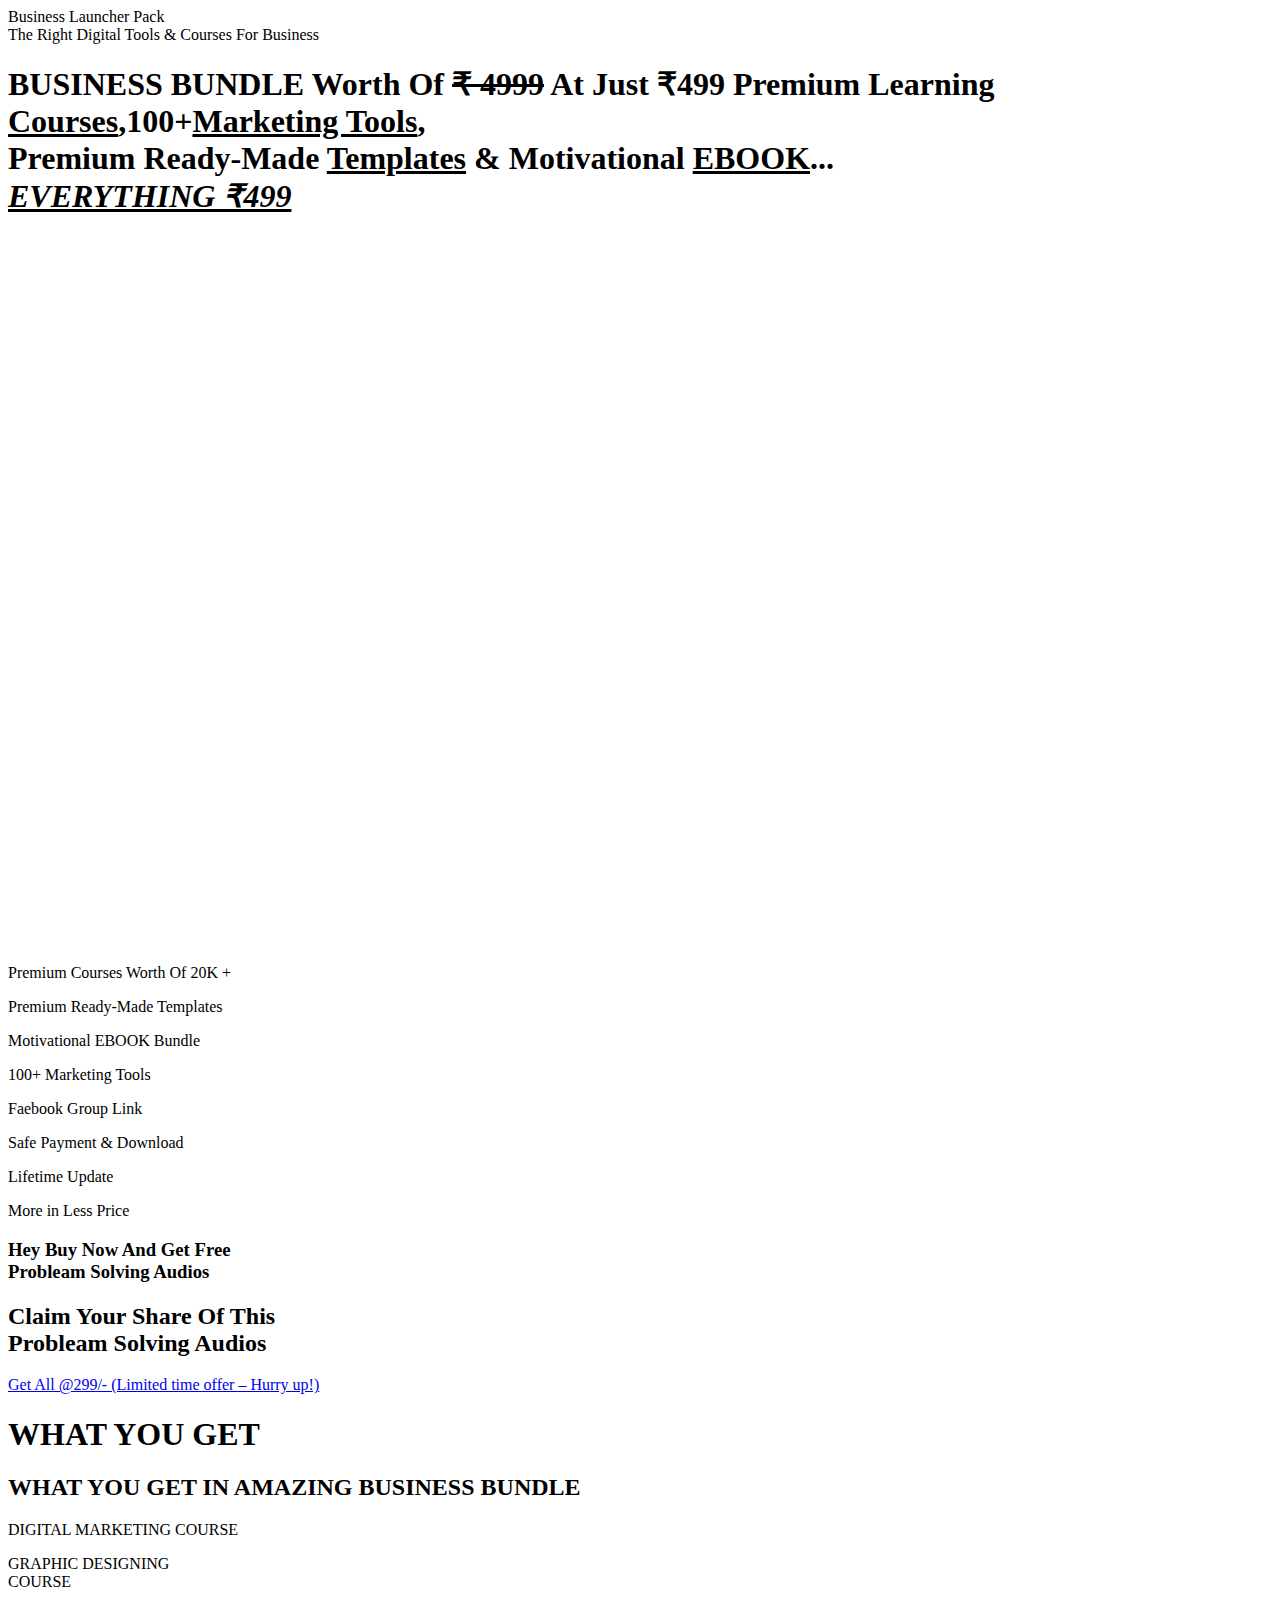
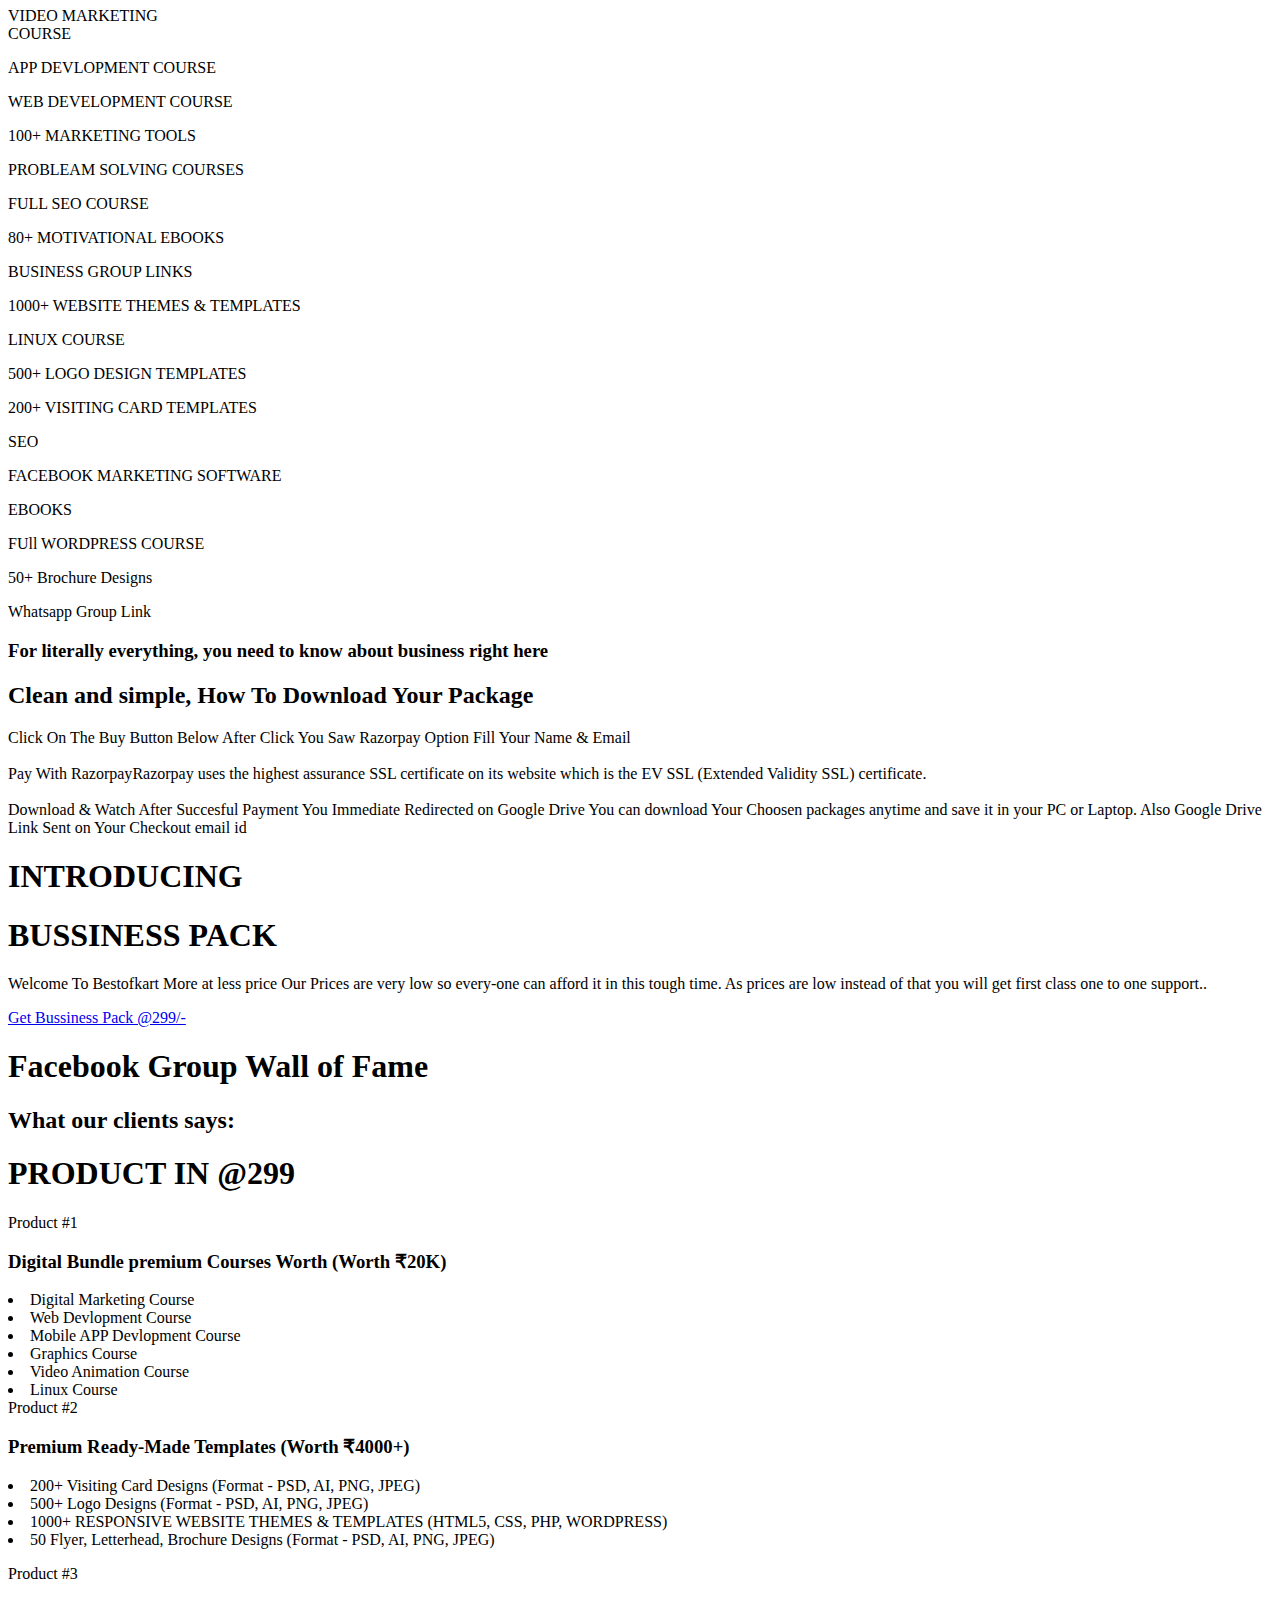
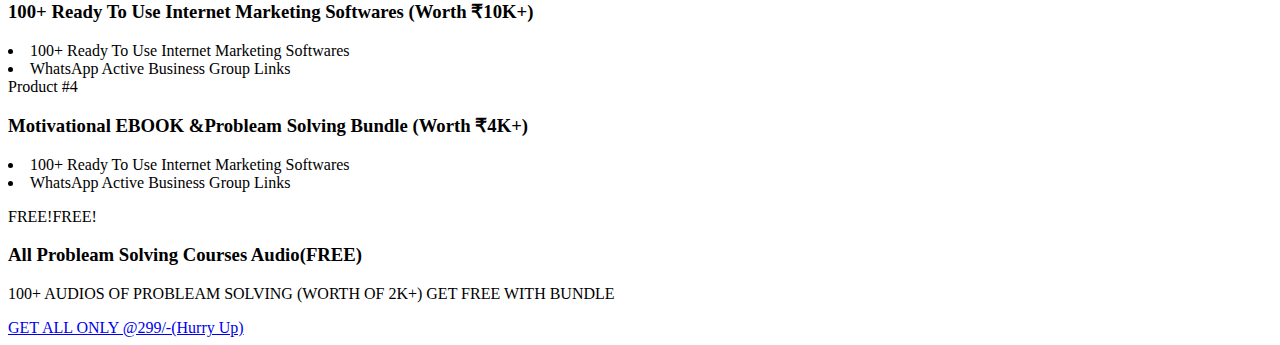
==== commit 3e7c3d1a: "update" ====
--- a/index.html
+++ b/index.html
@@ -60,13 +60,13 @@
 </div>
 </div>
 <div class="col-md-8 col-sm-12">
-<div class="top-menu">
+<!--div class="top-menu">
 <a href="Privacy%20Policy.html" target="_blank">Privacy Policy</a>
-<!--a href="https://karthikramani.freshdesk.com/support/tickets/new" target="_blank">24/7 Support</a-->
+<a href="https://karthikramani.freshdesk.com/support/tickets/new" target="_blank">24/7 Support</a>
 <a href="Refund%20Policy.html">Refund Policy</a>
 <a href="Terms%20and%20Conditions.html">T&amp;C</a>
-<!--a href="" target="_blank">Home</a-->
-</div>
+<a href="" target="_blank">Home</a>
+</div-->
 </div>
 </div>
 <div class="text-center mt3">
@@ -2100,6 +2100,7 @@
 </div>
 </div>
 </div>
+
 <!--div class="section26">
 <div class="container">
 <div class="row">
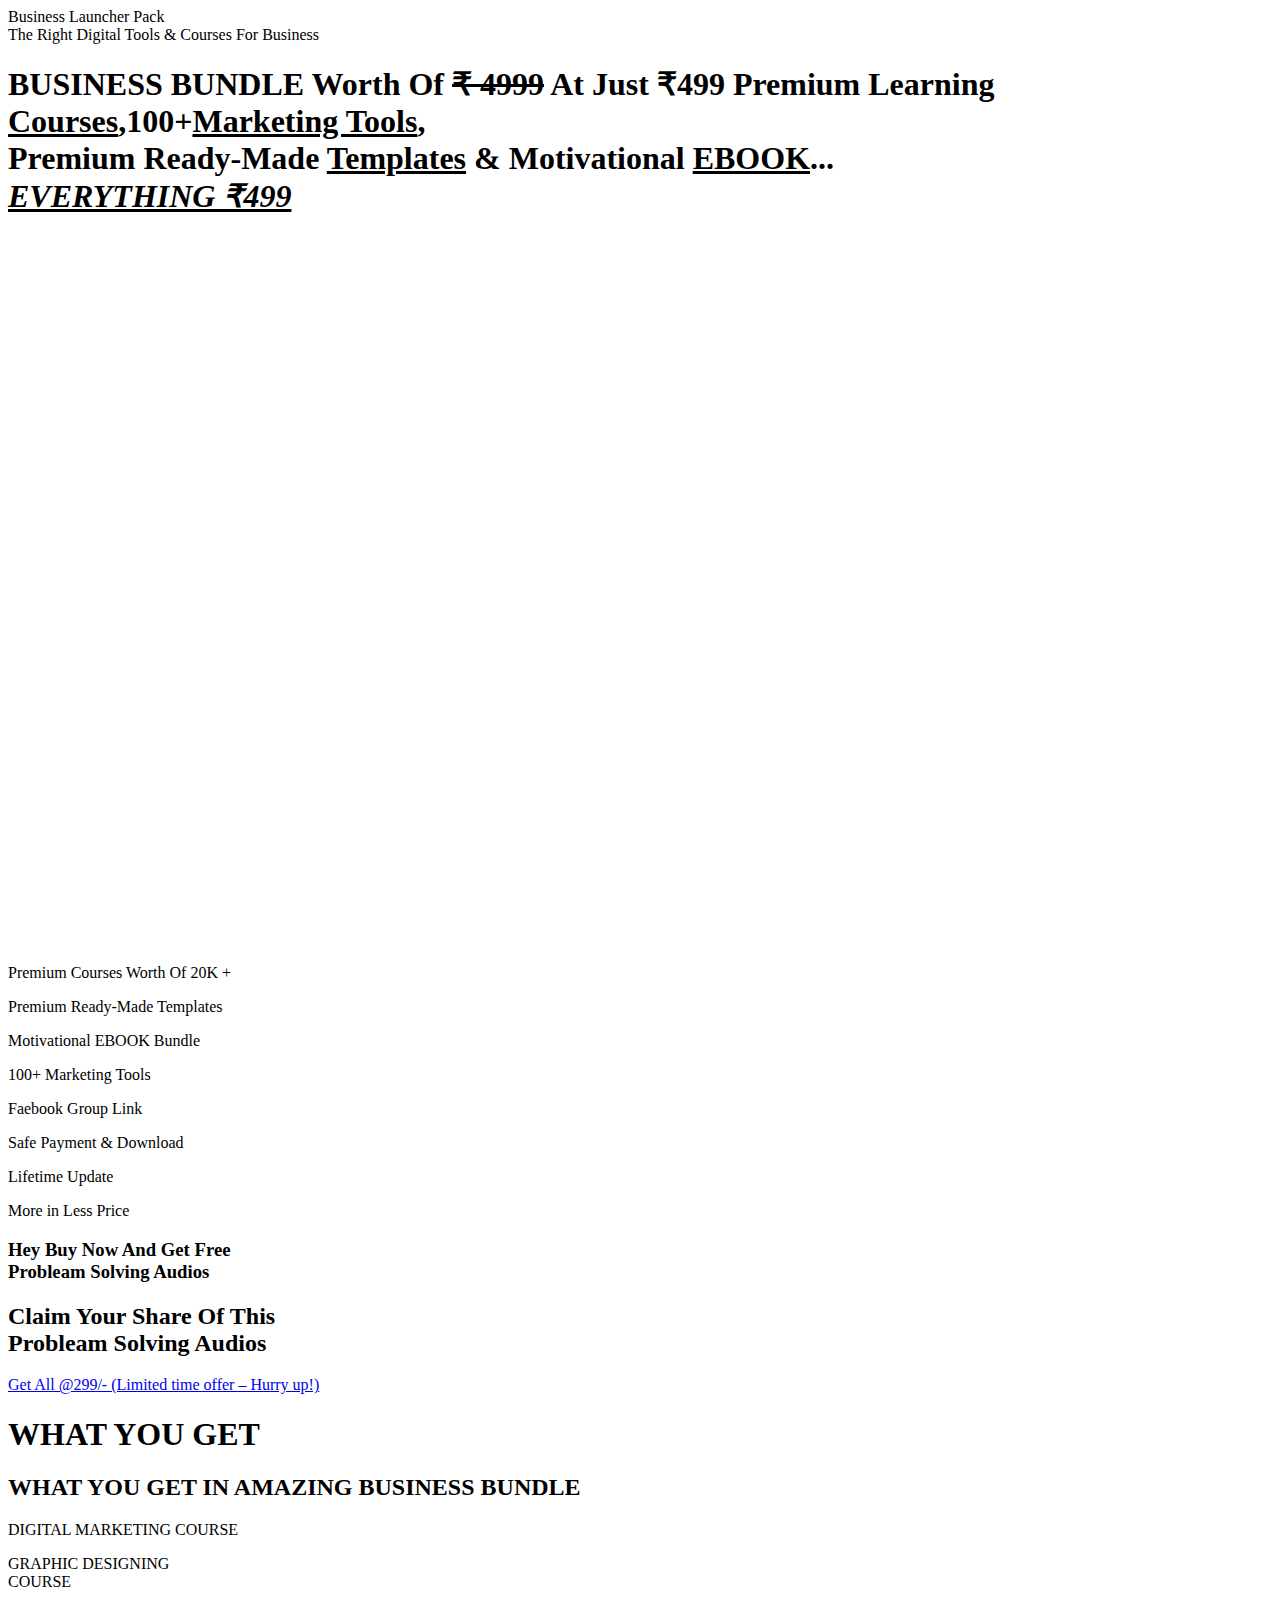
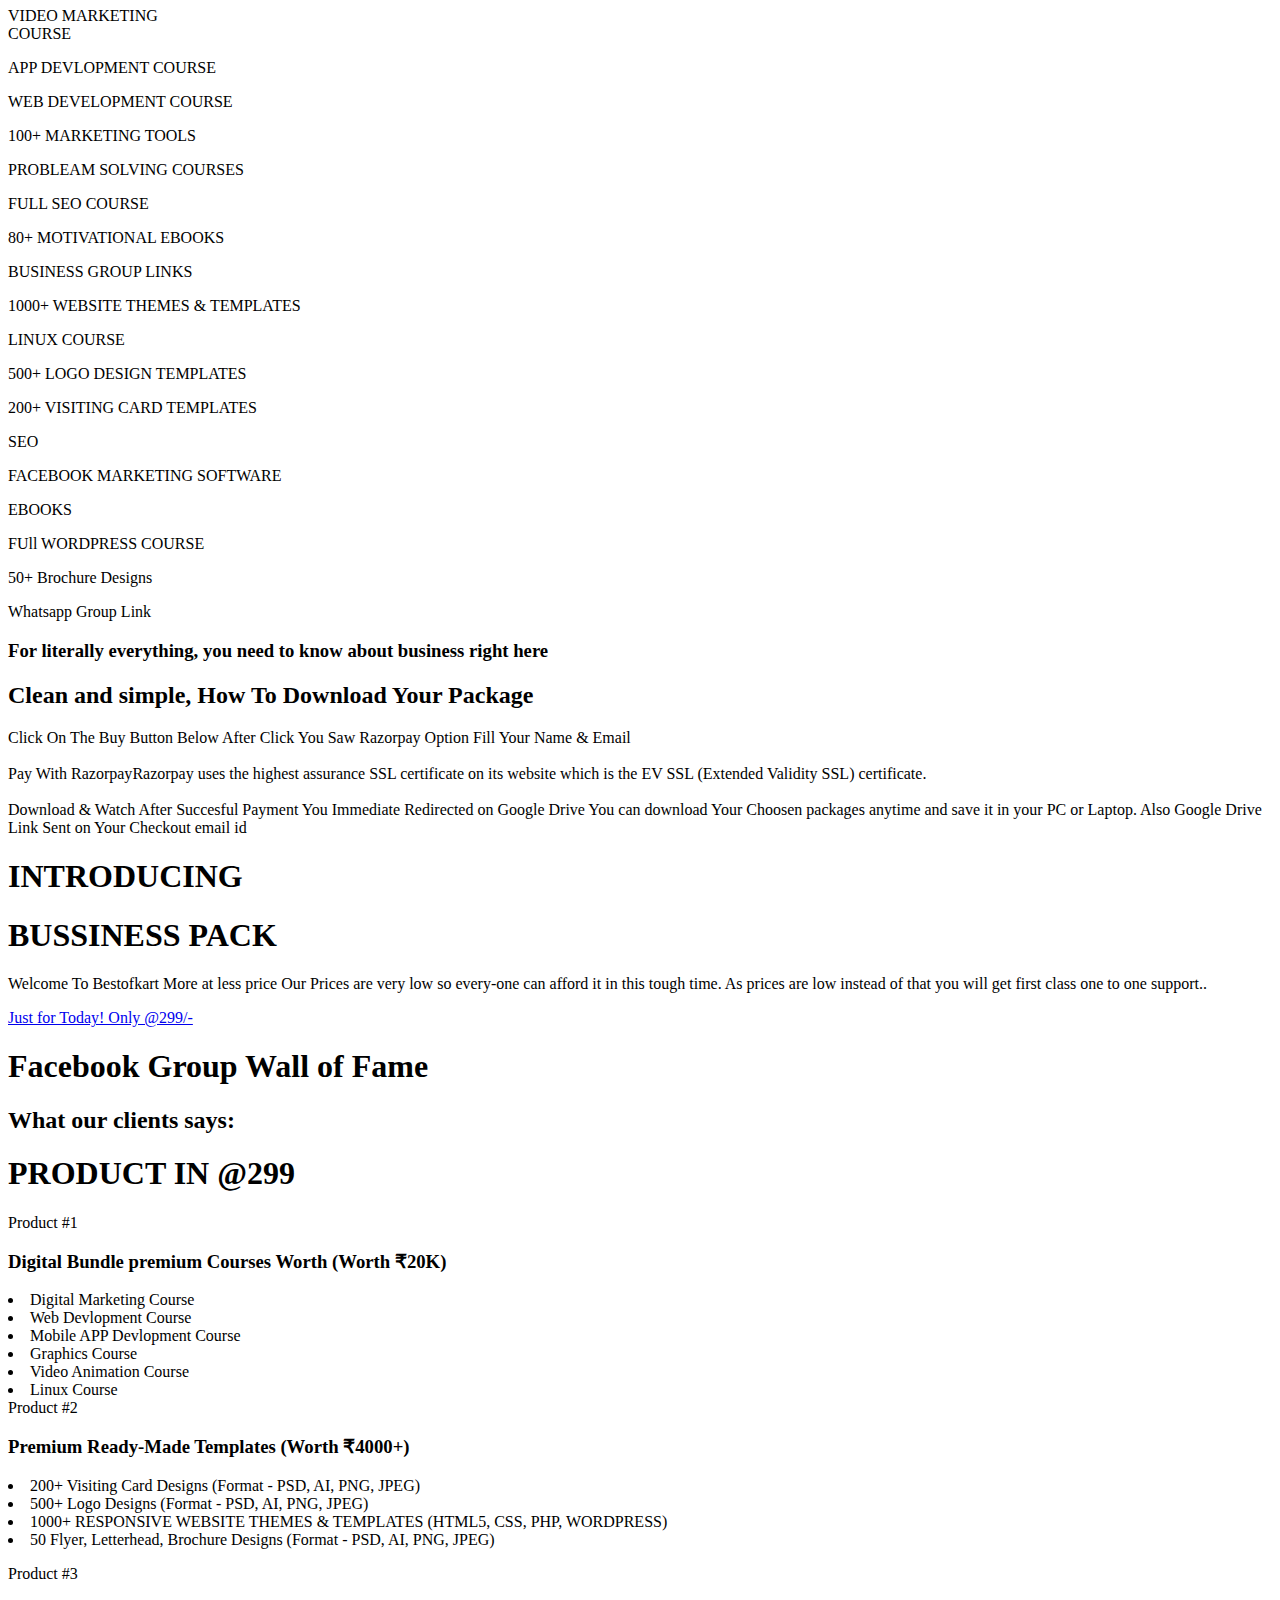
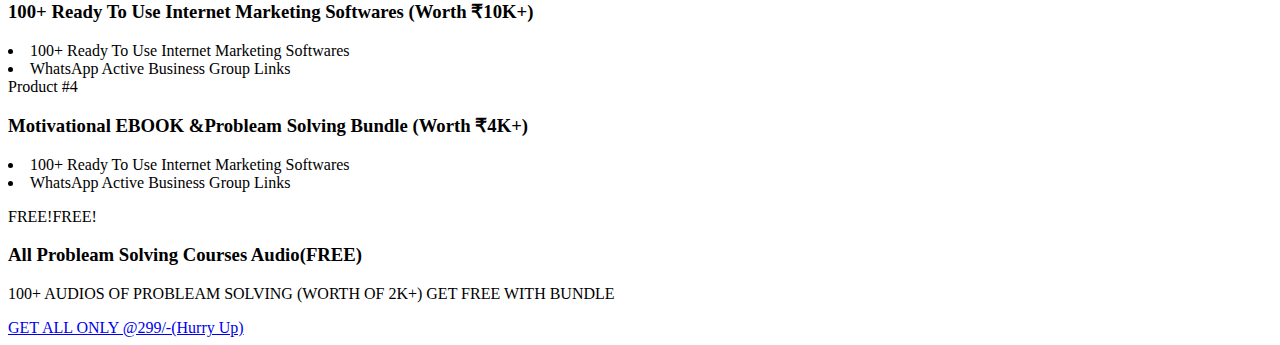
==== commit aea37723: "razorpay" ====
--- a/index.html
+++ b/index.html
@@ -969,7 +969,7 @@
 </div>
 <div class="text-center mt5">
 <div class="let_setcom_clock_container_5e365207ad367b136b8b4b7e"></div>
-<a href="#buy" class="button-primary mt2">Get Bussiness Pack @299/- <i class="fas fa-chevron-circle-right"></i></a>
+<a href="https://rzp.io/l/8UDrCiYww9" class="button-primary mt2">Just for Today! Only @299/- <i class="fas fa-chevron-circle-right"></i></a>
 </div>
 </div>
 </div>
@@ -994,7 +994,7 @@
 <div class="col-md-4 col-sm-12">
 <div class="text-center mt3">
 <div class="img-100 shadow">
-<img data-cfsrc="./images/Review2.jpeg" style="display:none;visibility:hidden;"><noscript><img src="images/test2.png"></noscript>
+<img data-cfsrc="./images/Review2.jpeg" style="display:none;visibility:hidden;"><noscript><img src="images/test3.png"></noscript>
 </div>
 </div>
 </div>
